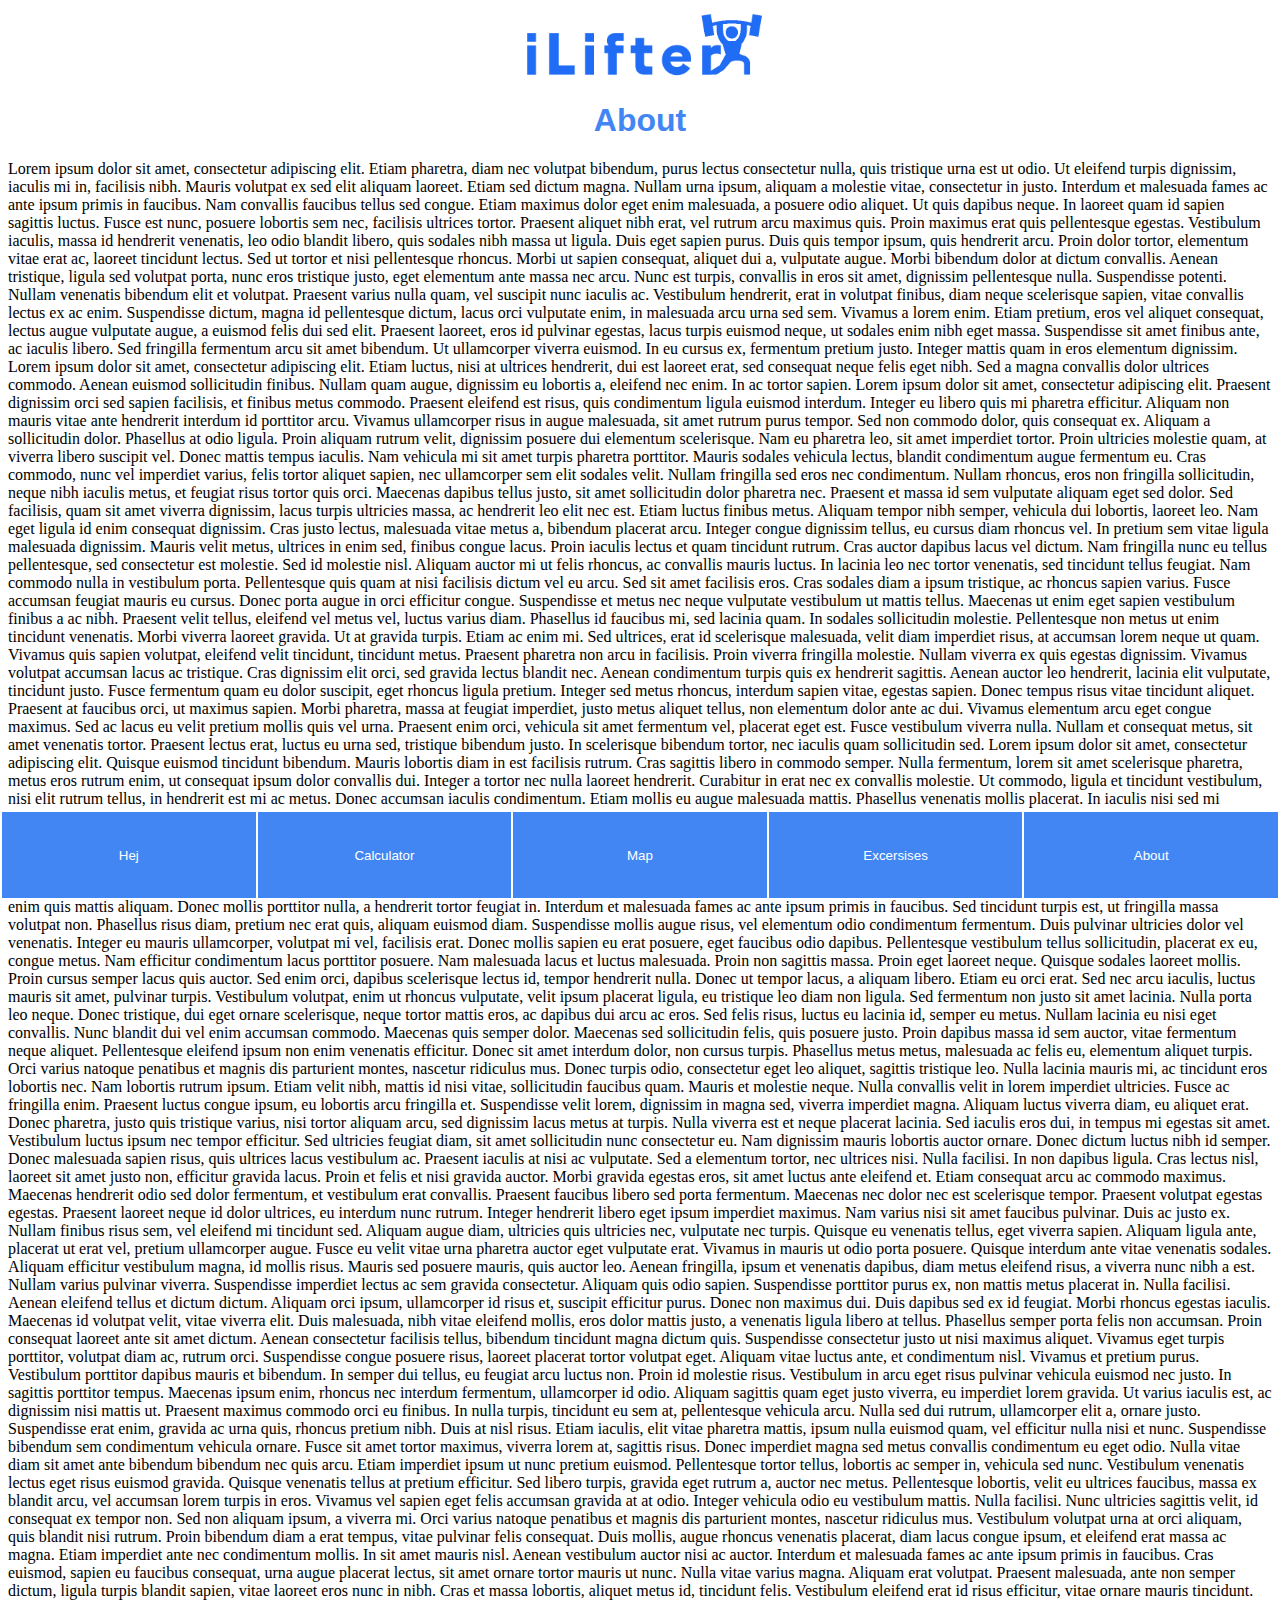
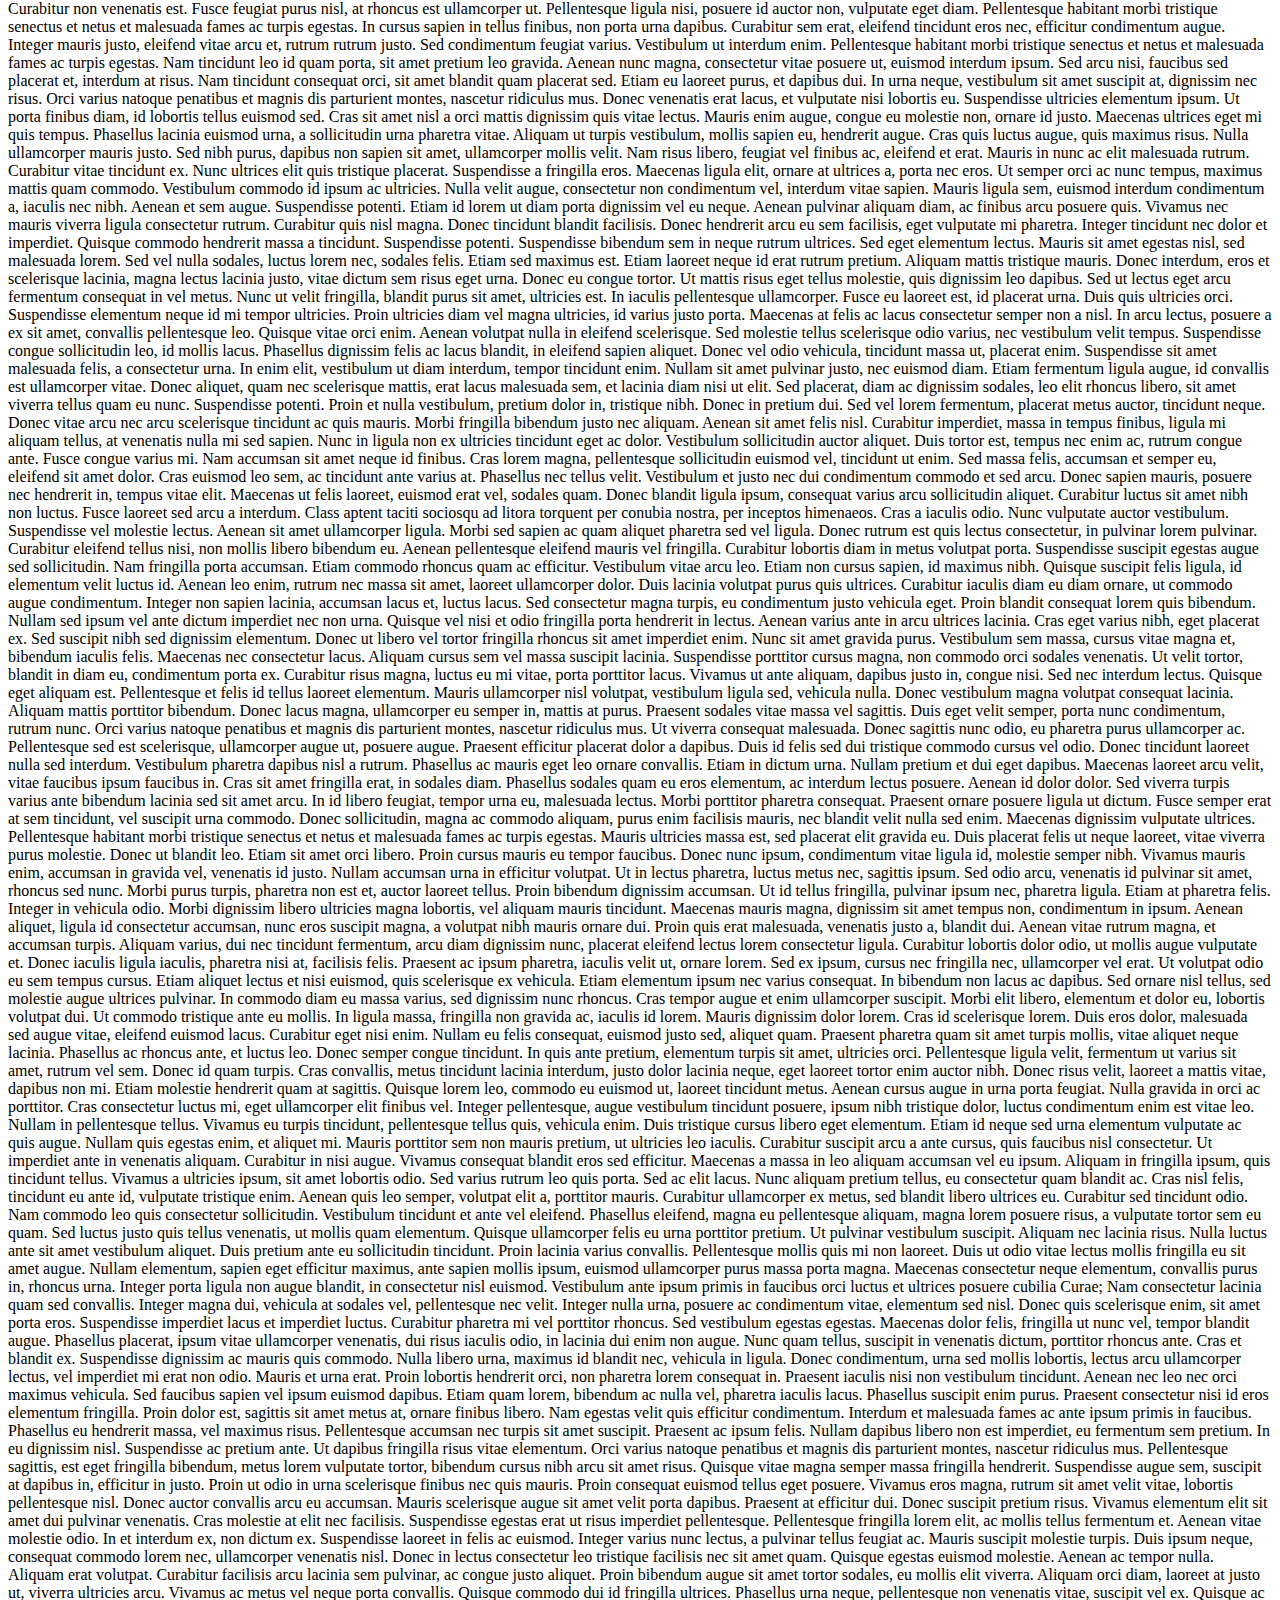
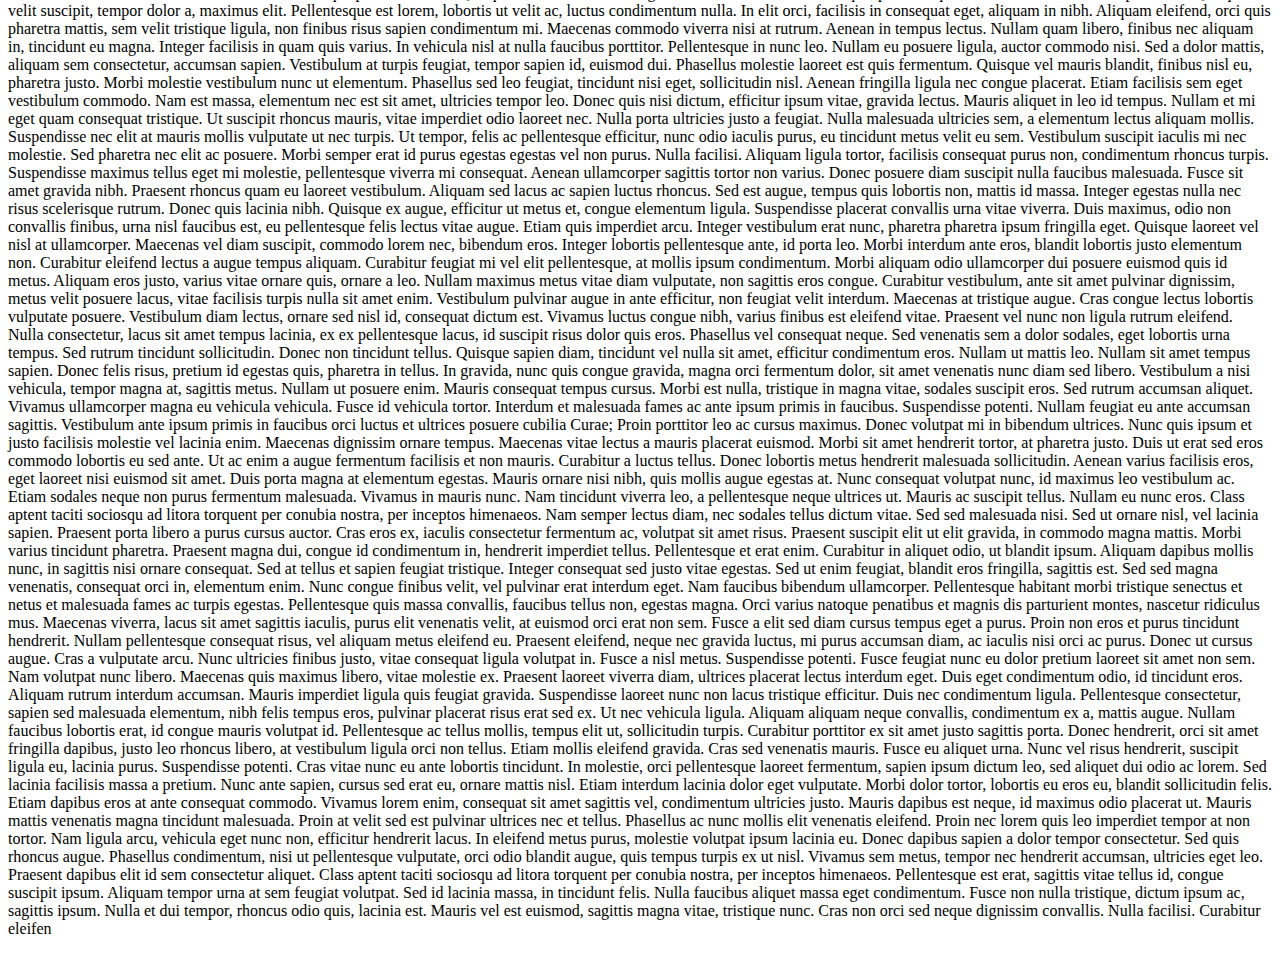
==== pagemain.html @ ec9ac84c "Fixat grunddesign för nedre baren" ====
<!DOCTYPE html>
<html>
<head>
  <meta charset="utf-8">
<meta name="viewport" content="width=device-width, initial-scale=1">
  <title>About</title>
  <meta name="description" content="The HTML5 Herald">
  <link rel="stylesheet" type="text/css" href="css/style.css">
   <script src="script/script.js"></script>

  
</head>
<body>
	<img src="bilder/Logotyp.png" alt="Bilden kunde inte laddas" class="pagemainlogotype">
	<div class="middletext">
	<h1>About</h1>
	</div>

<p>Lorem ipsum dolor sit amet, consectetur adipiscing elit. Etiam pharetra, diam nec volutpat bibendum, purus lectus consectetur nulla, quis tristique urna est ut odio. Ut eleifend turpis dignissim, iaculis mi in, facilisis nibh. Mauris volutpat ex sed elit aliquam laoreet. Etiam sed dictum magna. Nullam urna ipsum, aliquam a molestie vitae, consectetur in justo. Interdum et malesuada fames ac ante ipsum primis in faucibus. Nam convallis faucibus tellus sed congue. Etiam maximus dolor eget enim malesuada, a posuere odio aliquet. Ut quis dapibus neque. In laoreet quam id sapien sagittis luctus. Fusce est nunc, posuere lobortis sem nec, facilisis ultrices tortor. Praesent aliquet nibh erat, vel rutrum arcu maximus quis.

Proin maximus erat quis pellentesque egestas. Vestibulum iaculis, massa id hendrerit venenatis, leo odio blandit libero, quis sodales nibh massa ut ligula. Duis eget sapien purus. Duis quis tempor ipsum, quis hendrerit arcu. Proin dolor tortor, elementum vitae erat ac, laoreet tincidunt lectus. Sed ut tortor et nisi pellentesque rhoncus. Morbi ut sapien consequat, aliquet dui a, vulputate augue. Morbi bibendum dolor at dictum convallis. Aenean tristique, ligula sed volutpat porta, nunc eros tristique justo, eget elementum ante massa nec arcu.

Nunc est turpis, convallis in eros sit amet, dignissim pellentesque nulla. Suspendisse potenti. Nullam venenatis bibendum elit et volutpat. Praesent varius nulla quam, vel suscipit nunc iaculis ac. Vestibulum hendrerit, erat in volutpat finibus, diam neque scelerisque sapien, vitae convallis lectus ex ac enim. Suspendisse dictum, magna id pellentesque dictum, lacus orci vulputate enim, in malesuada arcu urna sed sem. Vivamus a lorem enim. Etiam pretium, eros vel aliquet consequat, lectus augue vulputate augue, a euismod felis dui sed elit. Praesent laoreet, eros id pulvinar egestas, lacus turpis euismod neque, ut sodales enim nibh eget massa. Suspendisse sit amet finibus ante, ac iaculis libero. Sed fringilla fermentum arcu sit amet bibendum. Ut ullamcorper viverra euismod. In eu cursus ex, fermentum pretium justo. Integer mattis quam in eros elementum dignissim.

Lorem ipsum dolor sit amet, consectetur adipiscing elit. Etiam luctus, nisi at ultrices hendrerit, dui est laoreet erat, sed consequat neque felis eget nibh. Sed a magna convallis dolor ultrices commodo. Aenean euismod sollicitudin finibus. Nullam quam augue, dignissim eu lobortis a, eleifend nec enim. In ac tortor sapien. Lorem ipsum dolor sit amet, consectetur adipiscing elit.

Praesent dignissim orci sed sapien facilisis, et finibus metus commodo. Praesent eleifend est risus, quis condimentum ligula euismod interdum. Integer eu libero quis mi pharetra efficitur. Aliquam non mauris vitae ante hendrerit interdum id porttitor arcu. Vivamus ullamcorper risus in augue malesuada, sit amet rutrum purus tempor. Sed non commodo dolor, quis consequat ex. Aliquam a sollicitudin dolor. Phasellus at odio ligula. Proin aliquam rutrum velit, dignissim posuere dui elementum scelerisque.

Nam eu pharetra leo, sit amet imperdiet tortor. Proin ultricies molestie quam, at viverra libero suscipit vel. Donec mattis tempus iaculis. Nam vehicula mi sit amet turpis pharetra porttitor. Mauris sodales vehicula lectus, blandit condimentum augue fermentum eu. Cras commodo, nunc vel imperdiet varius, felis tortor aliquet sapien, nec ullamcorper sem elit sodales velit. Nullam fringilla sed eros nec condimentum. Nullam rhoncus, eros non fringilla sollicitudin, neque nibh iaculis metus, et feugiat risus tortor quis orci. Maecenas dapibus tellus justo, sit amet sollicitudin dolor pharetra nec. Praesent et massa id sem vulputate aliquam eget sed dolor. Sed facilisis, quam sit amet viverra dignissim, lacus turpis ultricies massa, ac hendrerit leo elit nec est.

Etiam luctus finibus metus. Aliquam tempor nibh semper, vehicula dui lobortis, laoreet leo. Nam eget ligula id enim consequat dignissim. Cras justo lectus, malesuada vitae metus a, bibendum placerat arcu. Integer congue dignissim tellus, eu cursus diam rhoncus vel. In pretium sem vitae ligula malesuada dignissim. Mauris velit metus, ultrices in enim sed, finibus congue lacus. Proin iaculis lectus et quam tincidunt rutrum. Cras auctor dapibus lacus vel dictum. Nam fringilla nunc eu tellus pellentesque, sed consectetur est molestie. Sed id molestie nisl. Aliquam auctor mi ut felis rhoncus, ac convallis mauris luctus. In lacinia leo nec tortor venenatis, sed tincidunt tellus feugiat. Nam commodo nulla in vestibulum porta. Pellentesque quis quam at nisi facilisis dictum vel eu arcu. Sed sit amet facilisis eros.

Cras sodales diam a ipsum tristique, ac rhoncus sapien varius. Fusce accumsan feugiat mauris eu cursus. Donec porta augue in orci efficitur congue. Suspendisse et metus nec neque vulputate vestibulum ut mattis tellus. Maecenas ut enim eget sapien vestibulum finibus a ac nibh. Praesent velit tellus, eleifend vel metus vel, luctus varius diam. Phasellus id faucibus mi, sed lacinia quam. In sodales sollicitudin molestie. Pellentesque non metus ut enim tincidunt venenatis. Morbi viverra laoreet gravida. Ut at gravida turpis. Etiam ac enim mi. Sed ultrices, erat id scelerisque malesuada, velit diam imperdiet risus, at accumsan lorem neque ut quam. Vivamus quis sapien volutpat, eleifend velit tincidunt, tincidunt metus. Praesent pharetra non arcu in facilisis.

Proin viverra fringilla molestie. Nullam viverra ex quis egestas dignissim. Vivamus volutpat accumsan lacus ac tristique. Cras dignissim elit orci, sed gravida lectus blandit nec. Aenean condimentum turpis quis ex hendrerit sagittis. Aenean auctor leo hendrerit, lacinia elit vulputate, tincidunt justo. Fusce fermentum quam eu dolor suscipit, eget rhoncus ligula pretium. Integer sed metus rhoncus, interdum sapien vitae, egestas sapien. Donec tempus risus vitae tincidunt aliquet. Praesent at faucibus orci, ut maximus sapien. Morbi pharetra, massa at feugiat imperdiet, justo metus aliquet tellus, non elementum dolor ante ac dui. Vivamus elementum arcu eget congue maximus. Sed ac lacus eu velit pretium mollis quis vel urna. Praesent enim orci, vehicula sit amet fermentum vel, placerat eget est. Fusce vestibulum viverra nulla.

Nullam et consequat metus, sit amet venenatis tortor. Praesent lectus erat, luctus eu urna sed, tristique bibendum justo. In scelerisque bibendum tortor, nec iaculis quam sollicitudin sed. Lorem ipsum dolor sit amet, consectetur adipiscing elit. Quisque euismod tincidunt bibendum. Mauris lobortis diam in est facilisis rutrum. Cras sagittis libero in commodo semper. Nulla fermentum, lorem sit amet scelerisque pharetra, metus eros rutrum enim, ut consequat ipsum dolor convallis dui. Integer a tortor nec nulla laoreet hendrerit.

Curabitur in erat nec ex convallis molestie. Ut commodo, ligula et tincidunt vestibulum, nisi elit rutrum tellus, in hendrerit est mi ac metus. Donec accumsan iaculis condimentum. Etiam mollis eu augue malesuada mattis. Phasellus venenatis mollis placerat. In iaculis nisi sed mi dignissim, ut commodo est lacinia. Fusce fringilla elit nec augue molestie, mollis placerat libero porttitor. Mauris quis feugiat augue. In blandit dolor ut ante imperdiet, et bibendum dui fringilla. Duis non luctus ligula. Suspendisse ornare enim ut turpis pulvinar cursus. Praesent augue velit, feugiat eget ullamcorper iaculis, dapibus vel eros. Vestibulum eu magna tincidunt metus sagittis tempor ac id eros. Curabitur ut ipsum pellentesque, finibus magna eu, tempus dolor. Vivamus suscipit elit arcu, ut condimentum tellus aliquet sed.

Proin tincidunt augue dolor, eget suscipit eros faucibus sed. Aenean laoreet est arcu, sed egestas tortor luctus at. Vivamus gravida ante leo, a blandit arcu facilisis a. Integer id cursus lorem, a tempus odio. Duis ultricies vulputate enim eget dapibus. Donec scelerisque ipsum dolor, a placerat velit luctus vel. Etiam facilisis nulla at tellus mollis, non imperdiet elit pretium. Fusce accumsan eu ipsum quis vulputate. Pellentesque rhoncus enim quis mattis aliquam. Donec mollis porttitor nulla, a hendrerit tortor feugiat in.

Interdum et malesuada fames ac ante ipsum primis in faucibus. Sed tincidunt turpis est, ut fringilla massa volutpat non. Phasellus risus diam, pretium nec erat quis, aliquam euismod diam. Suspendisse mollis augue risus, vel elementum odio condimentum fermentum. Duis pulvinar ultricies dolor vel venenatis. Integer eu mauris ullamcorper, volutpat mi vel, facilisis erat. Donec mollis sapien eu erat posuere, eget faucibus odio dapibus. Pellentesque vestibulum tellus sollicitudin, placerat ex eu, congue metus. Nam efficitur condimentum lacus porttitor posuere. Nam malesuada lacus et luctus malesuada. Proin non sagittis massa. Proin eget laoreet neque. Quisque sodales laoreet mollis. Proin cursus semper lacus quis auctor. Sed enim orci, dapibus scelerisque lectus id, tempor hendrerit nulla.

Donec ut tempor lacus, a aliquam libero. Etiam eu orci erat. Sed nec arcu iaculis, luctus mauris sit amet, pulvinar turpis. Vestibulum volutpat, enim ut rhoncus vulputate, velit ipsum placerat ligula, eu tristique leo diam non ligula. Sed fermentum non justo sit amet lacinia. Nulla porta leo neque. Donec tristique, dui eget ornare scelerisque, neque tortor mattis eros, ac dapibus dui arcu ac eros. Sed felis risus, luctus eu lacinia id, semper eu metus. Nullam lacinia eu nisi eget convallis. Nunc blandit dui vel enim accumsan commodo. Maecenas quis semper dolor. Maecenas sed sollicitudin felis, quis posuere justo. Proin dapibus massa id sem auctor, vitae fermentum neque aliquet. Pellentesque eleifend ipsum non enim venenatis efficitur.

Donec sit amet interdum dolor, non cursus turpis. Phasellus metus metus, malesuada ac felis eu, elementum aliquet turpis. Orci varius natoque penatibus et magnis dis parturient montes, nascetur ridiculus mus. Donec turpis odio, consectetur eget leo aliquet, sagittis tristique leo. Nulla lacinia mauris mi, ac tincidunt eros lobortis nec. Nam lobortis rutrum ipsum. Etiam velit nibh, mattis id nisi vitae, sollicitudin faucibus quam. Mauris et molestie neque. Nulla convallis velit in lorem imperdiet ultricies. Fusce ac fringilla enim.

Praesent luctus congue ipsum, eu lobortis arcu fringilla et. Suspendisse velit lorem, dignissim in magna sed, viverra imperdiet magna. Aliquam luctus viverra diam, eu aliquet erat. Donec pharetra, justo quis tristique varius, nisi tortor aliquam arcu, sed dignissim lacus metus at turpis. Nulla viverra est et neque placerat lacinia. Sed iaculis eros dui, in tempus mi egestas sit amet. Vestibulum luctus ipsum nec tempor efficitur. Sed ultricies feugiat diam, sit amet sollicitudin nunc consectetur eu. Nam dignissim mauris lobortis auctor ornare. Donec dictum luctus nibh id semper. Donec malesuada sapien risus, quis ultrices lacus vestibulum ac. Praesent iaculis at nisi ac vulputate. Sed a elementum tortor, nec ultrices nisi.

Nulla facilisi. In non dapibus ligula. Cras lectus nisl, laoreet sit amet justo non, efficitur gravida lacus. Proin et felis et nisi gravida auctor. Morbi gravida egestas eros, sit amet luctus ante eleifend et. Etiam consequat arcu ac commodo maximus. Maecenas hendrerit odio sed dolor fermentum, et vestibulum erat convallis. Praesent faucibus libero sed porta fermentum. Maecenas nec dolor nec est scelerisque tempor. Praesent volutpat egestas egestas. Praesent laoreet neque id dolor ultrices, eu interdum nunc rutrum. Integer hendrerit libero eget ipsum imperdiet maximus. Nam varius nisi sit amet faucibus pulvinar. Duis ac justo ex. Nullam finibus risus sem, vel eleifend mi tincidunt sed. Aliquam augue diam, ultricies quis ultricies nec, vulputate nec turpis.

Quisque eu venenatis tellus, eget viverra sapien. Aliquam ligula ante, placerat ut erat vel, pretium ullamcorper augue. Fusce eu velit vitae urna pharetra auctor eget vulputate erat. Vivamus in mauris ut odio porta posuere. Quisque interdum ante vitae venenatis sodales. Aliquam efficitur vestibulum magna, id mollis risus. Mauris sed posuere mauris, quis auctor leo. Aenean fringilla, ipsum et venenatis dapibus, diam metus eleifend risus, a viverra nunc nibh a est. Nullam varius pulvinar viverra. Suspendisse imperdiet lectus ac sem gravida consectetur. Aliquam quis odio sapien. Suspendisse porttitor purus ex, non mattis metus placerat in. Nulla facilisi. Aenean eleifend tellus et dictum dictum. Aliquam orci ipsum, ullamcorper id risus et, suscipit efficitur purus. Donec non maximus dui.

Duis dapibus sed ex id feugiat. Morbi rhoncus egestas iaculis. Maecenas id volutpat velit, vitae viverra elit. Duis malesuada, nibh vitae eleifend mollis, eros dolor mattis justo, a venenatis ligula libero at tellus. Phasellus semper porta felis non accumsan. Proin consequat laoreet ante sit amet dictum. Aenean consectetur facilisis tellus, bibendum tincidunt magna dictum quis. Suspendisse consectetur justo ut nisi maximus aliquet. Vivamus eget turpis porttitor, volutpat diam ac, rutrum orci. Suspendisse congue posuere risus, laoreet placerat tortor volutpat eget. Aliquam vitae luctus ante, et condimentum nisl. Vivamus et pretium purus. Vestibulum porttitor dapibus mauris et bibendum.

In semper dui tellus, eu feugiat arcu luctus non. Proin id molestie risus. Vestibulum in arcu eget risus pulvinar vehicula euismod nec justo. In sagittis porttitor tempus. Maecenas ipsum enim, rhoncus nec interdum fermentum, ullamcorper id odio. Aliquam sagittis quam eget justo viverra, eu imperdiet lorem gravida. Ut varius iaculis est, ac dignissim nisi mattis ut. Praesent maximus commodo orci eu finibus. In nulla turpis, tincidunt eu sem at, pellentesque vehicula arcu. Nulla sed dui rutrum, ullamcorper elit a, ornare justo. Suspendisse erat enim, gravida ac urna quis, rhoncus pretium nibh. Duis at nisl risus. Etiam iaculis, elit vitae pharetra mattis, ipsum nulla euismod quam, vel efficitur nulla nisi et nunc. Suspendisse bibendum sem condimentum vehicula ornare.

Fusce sit amet tortor maximus, viverra lorem at, sagittis risus. Donec imperdiet magna sed metus convallis condimentum eu eget odio. Nulla vitae diam sit amet ante bibendum bibendum nec quis arcu. Etiam imperdiet ipsum ut nunc pretium euismod. Pellentesque tortor tellus, lobortis ac semper in, vehicula sed nunc. Vestibulum venenatis lectus eget risus euismod gravida. Quisque venenatis tellus at pretium efficitur. Sed libero turpis, gravida eget rutrum a, auctor nec metus. Pellentesque lobortis, velit eu ultrices faucibus, massa ex blandit arcu, vel accumsan lorem turpis in eros. Vivamus vel sapien eget felis accumsan gravida at at odio. Integer vehicula odio eu vestibulum mattis. Nulla facilisi.

Nunc ultricies sagittis velit, id consequat ex tempor non. Sed non aliquam ipsum, a viverra mi. Orci varius natoque penatibus et magnis dis parturient montes, nascetur ridiculus mus. Vestibulum volutpat urna at orci aliquam, quis blandit nisi rutrum. Proin bibendum diam a erat tempus, vitae pulvinar felis consequat. Duis mollis, augue rhoncus venenatis placerat, diam lacus congue ipsum, et eleifend erat massa ac magna. Etiam imperdiet ante nec condimentum mollis. In sit amet mauris nisl. Aenean vestibulum auctor nisi ac auctor.

Interdum et malesuada fames ac ante ipsum primis in faucibus. Cras euismod, sapien eu faucibus consequat, urna augue placerat lectus, sit amet ornare tortor mauris ut nunc. Nulla vitae varius magna. Aliquam erat volutpat. Praesent malesuada, ante non semper dictum, ligula turpis blandit sapien, vitae laoreet eros nunc in nibh. Cras et massa lobortis, aliquet metus id, tincidunt felis. Vestibulum eleifend erat id risus efficitur, vitae ornare mauris tincidunt.

Curabitur non venenatis est. Fusce feugiat purus nisl, at rhoncus est ullamcorper ut. Pellentesque ligula nisi, posuere id auctor non, vulputate eget diam. Pellentesque habitant morbi tristique senectus et netus et malesuada fames ac turpis egestas. In cursus sapien in tellus finibus, non porta urna dapibus. Curabitur sem erat, eleifend tincidunt eros nec, efficitur condimentum augue. Integer mauris justo, eleifend vitae arcu et, rutrum rutrum justo. Sed condimentum feugiat varius. Vestibulum ut interdum enim. Pellentesque habitant morbi tristique senectus et netus et malesuada fames ac turpis egestas. Nam tincidunt leo id quam porta, sit amet pretium leo gravida.

Aenean nunc magna, consectetur vitae posuere ut, euismod interdum ipsum. Sed arcu nisi, faucibus sed placerat et, interdum at risus. Nam tincidunt consequat orci, sit amet blandit quam placerat sed. Etiam eu laoreet purus, et dapibus dui. In urna neque, vestibulum sit amet suscipit at, dignissim nec risus. Orci varius natoque penatibus et magnis dis parturient montes, nascetur ridiculus mus. Donec venenatis erat lacus, et vulputate nisi lobortis eu. Suspendisse ultricies elementum ipsum. Ut porta finibus diam, id lobortis tellus euismod sed. Cras sit amet nisl a orci mattis dignissim quis vitae lectus. Mauris enim augue, congue eu molestie non, ornare id justo. Maecenas ultrices eget mi quis tempus. Phasellus lacinia euismod urna, a sollicitudin urna pharetra vitae. Aliquam ut turpis vestibulum, mollis sapien eu, hendrerit augue. Cras quis luctus augue, quis maximus risus. Nulla ullamcorper mauris justo.

Sed nibh purus, dapibus non sapien sit amet, ullamcorper mollis velit. Nam risus libero, feugiat vel finibus ac, eleifend et erat. Mauris in nunc ac elit malesuada rutrum. Curabitur vitae tincidunt ex. Nunc ultrices elit quis tristique placerat. Suspendisse a fringilla eros. Maecenas ligula elit, ornare at ultrices a, porta nec eros. Ut semper orci ac nunc tempus, maximus mattis quam commodo. Vestibulum commodo id ipsum ac ultricies. Nulla velit augue, consectetur non condimentum vel, interdum vitae sapien. Mauris ligula sem, euismod interdum condimentum a, iaculis nec nibh. Aenean et sem augue. Suspendisse potenti. Etiam id lorem ut diam porta dignissim vel eu neque. Aenean pulvinar aliquam diam, ac finibus arcu posuere quis. Vivamus nec mauris viverra ligula consectetur rutrum.

Curabitur quis nisl magna. Donec tincidunt blandit facilisis. Donec hendrerit arcu eu sem facilisis, eget vulputate mi pharetra. Integer tincidunt nec dolor et imperdiet. Quisque commodo hendrerit massa a tincidunt. Suspendisse potenti. Suspendisse bibendum sem in neque rutrum ultrices. Sed eget elementum lectus. Mauris sit amet egestas nisl, sed malesuada lorem. Sed vel nulla sodales, luctus lorem nec, sodales felis. Etiam sed maximus est. Etiam laoreet neque id erat rutrum pretium. Aliquam mattis tristique mauris. Donec interdum, eros et scelerisque lacinia, magna lectus lacinia justo, vitae dictum sem risus eget urna.

Donec eu congue tortor. Ut mattis risus eget tellus molestie, quis dignissim leo dapibus. Sed ut lectus eget arcu fermentum consequat in vel metus. Nunc ut velit fringilla, blandit purus sit amet, ultricies est. In iaculis pellentesque ullamcorper. Fusce eu laoreet est, id placerat urna. Duis quis ultricies orci. Suspendisse elementum neque id mi tempor ultricies. Proin ultricies diam vel magna ultricies, id varius justo porta. Maecenas at felis ac lacus consectetur semper non a nisl. In arcu lectus, posuere a ex sit amet, convallis pellentesque leo. Quisque vitae orci enim. Aenean volutpat nulla in eleifend scelerisque. Sed molestie tellus scelerisque odio varius, nec vestibulum velit tempus. Suspendisse congue sollicitudin leo, id mollis lacus. Phasellus dignissim felis ac lacus blandit, in eleifend sapien aliquet.

Donec vel odio vehicula, tincidunt massa ut, placerat enim. Suspendisse sit amet malesuada felis, a consectetur urna. In enim elit, vestibulum ut diam interdum, tempor tincidunt enim. Nullam sit amet pulvinar justo, nec euismod diam. Etiam fermentum ligula augue, id convallis est ullamcorper vitae. Donec aliquet, quam nec scelerisque mattis, erat lacus malesuada sem, et lacinia diam nisi ut elit. Sed placerat, diam ac dignissim sodales, leo elit rhoncus libero, sit amet viverra tellus quam eu nunc. Suspendisse potenti. Proin et nulla vestibulum, pretium dolor in, tristique nibh. Donec in pretium dui.

Sed vel lorem fermentum, placerat metus auctor, tincidunt neque. Donec vitae arcu nec arcu scelerisque tincidunt ac quis mauris. Morbi fringilla bibendum justo nec aliquam. Aenean sit amet felis nisl. Curabitur imperdiet, massa in tempus finibus, ligula mi aliquam tellus, at venenatis nulla mi sed sapien. Nunc in ligula non ex ultricies tincidunt eget ac dolor. Vestibulum sollicitudin auctor aliquet.

Duis tortor est, tempus nec enim ac, rutrum congue ante. Fusce congue varius mi. Nam accumsan sit amet neque id finibus. Cras lorem magna, pellentesque sollicitudin euismod vel, tincidunt ut enim. Sed massa felis, accumsan et semper eu, eleifend sit amet dolor. Cras euismod leo sem, ac tincidunt ante varius at. Phasellus nec tellus velit. Vestibulum et justo nec dui condimentum commodo et sed arcu. Donec sapien mauris, posuere nec hendrerit in, tempus vitae elit. Maecenas ut felis laoreet, euismod erat vel, sodales quam. Donec blandit ligula ipsum, consequat varius arcu sollicitudin aliquet. Curabitur luctus sit amet nibh non luctus. Fusce laoreet sed arcu a interdum. Class aptent taciti sociosqu ad litora torquent per conubia nostra, per inceptos himenaeos. Cras a iaculis odio. Nunc vulputate auctor vestibulum.

Suspendisse vel molestie lectus. Aenean sit amet ullamcorper ligula. Morbi sed sapien ac quam aliquet pharetra sed vel ligula. Donec rutrum est quis lectus consectetur, in pulvinar lorem pulvinar. Curabitur eleifend tellus nisi, non mollis libero bibendum eu. Aenean pellentesque eleifend mauris vel fringilla. Curabitur lobortis diam in metus volutpat porta. Suspendisse suscipit egestas augue sed sollicitudin. Nam fringilla porta accumsan. Etiam commodo rhoncus quam ac efficitur. Vestibulum vitae arcu leo. Etiam non cursus sapien, id maximus nibh. Quisque suscipit felis ligula, id elementum velit luctus id. Aenean leo enim, rutrum nec massa sit amet, laoreet ullamcorper dolor.

Duis lacinia volutpat purus quis ultrices. Curabitur iaculis diam eu diam ornare, ut commodo augue condimentum. Integer non sapien lacinia, accumsan lacus et, luctus lacus. Sed consectetur magna turpis, eu condimentum justo vehicula eget. Proin blandit consequat lorem quis bibendum. Nullam sed ipsum vel ante dictum imperdiet nec non urna. Quisque vel nisi et odio fringilla porta hendrerit in lectus. Aenean varius ante in arcu ultrices lacinia. Cras eget varius nibh, eget placerat ex. Sed suscipit nibh sed dignissim elementum. Donec ut libero vel tortor fringilla rhoncus sit amet imperdiet enim. Nunc sit amet gravida purus. Vestibulum sem massa, cursus vitae magna et, bibendum iaculis felis.

Maecenas nec consectetur lacus. Aliquam cursus sem vel massa suscipit lacinia. Suspendisse porttitor cursus magna, non commodo orci sodales venenatis. Ut velit tortor, blandit in diam eu, condimentum porta ex. Curabitur risus magna, luctus eu mi vitae, porta porttitor lacus. Vivamus ut ante aliquam, dapibus justo in, congue nisi. Sed nec interdum lectus. Quisque eget aliquam est. Pellentesque et felis id tellus laoreet elementum. Mauris ullamcorper nisl volutpat, vestibulum ligula sed, vehicula nulla. Donec vestibulum magna volutpat consequat lacinia. Aliquam mattis porttitor bibendum. Donec lacus magna, ullamcorper eu semper in, mattis at purus. Praesent sodales vitae massa vel sagittis. Duis eget velit semper, porta nunc condimentum, rutrum nunc. Orci varius natoque penatibus et magnis dis parturient montes, nascetur ridiculus mus.

Ut viverra consequat malesuada. Donec sagittis nunc odio, eu pharetra purus ullamcorper ac. Pellentesque sed est scelerisque, ullamcorper augue ut, posuere augue. Praesent efficitur placerat dolor a dapibus. Duis id felis sed dui tristique commodo cursus vel odio. Donec tincidunt laoreet nulla sed interdum. Vestibulum pharetra dapibus nisl a rutrum. Phasellus ac mauris eget leo ornare convallis. Etiam in dictum urna.

Nullam pretium et dui eget dapibus. Maecenas laoreet arcu velit, vitae faucibus ipsum faucibus in. Cras sit amet fringilla erat, in sodales diam. Phasellus sodales quam eu eros elementum, ac interdum lectus posuere. Aenean id dolor dolor. Sed viverra turpis varius ante bibendum lacinia sed sit amet arcu. In id libero feugiat, tempor urna eu, malesuada lectus. Morbi porttitor pharetra consequat. Praesent ornare posuere ligula ut dictum. Fusce semper erat at sem tincidunt, vel suscipit urna commodo. Donec sollicitudin, magna ac commodo aliquam, purus enim facilisis mauris, nec blandit velit nulla sed enim. Maecenas dignissim vulputate ultrices. Pellentesque habitant morbi tristique senectus et netus et malesuada fames ac turpis egestas.

Mauris ultricies massa est, sed placerat elit gravida eu. Duis placerat felis ut neque laoreet, vitae viverra purus molestie. Donec ut blandit leo. Etiam sit amet orci libero. Proin cursus mauris eu tempor faucibus. Donec nunc ipsum, condimentum vitae ligula id, molestie semper nibh. Vivamus mauris enim, accumsan in gravida vel, venenatis id justo. Nullam accumsan urna in efficitur volutpat. Ut in lectus pharetra, luctus metus nec, sagittis ipsum. Sed odio arcu, venenatis id pulvinar sit amet, rhoncus sed nunc. Morbi purus turpis, pharetra non est et, auctor laoreet tellus. Proin bibendum dignissim accumsan. Ut id tellus fringilla, pulvinar ipsum nec, pharetra ligula.

Etiam at pharetra felis. Integer in vehicula odio. Morbi dignissim libero ultricies magna lobortis, vel aliquam mauris tincidunt. Maecenas mauris magna, dignissim sit amet tempus non, condimentum in ipsum. Aenean aliquet, ligula id consectetur accumsan, nunc eros suscipit magna, a volutpat nibh mauris ornare dui. Proin quis erat malesuada, venenatis justo a, blandit dui. Aenean vitae rutrum magna, et accumsan turpis.

Aliquam varius, dui nec tincidunt fermentum, arcu diam dignissim nunc, placerat eleifend lectus lorem consectetur ligula. Curabitur lobortis dolor odio, ut mollis augue vulputate et. Donec iaculis ligula iaculis, pharetra nisi at, facilisis felis. Praesent ac ipsum pharetra, iaculis velit ut, ornare lorem. Sed ex ipsum, cursus nec fringilla nec, ullamcorper vel erat. Ut volutpat odio eu sem tempus cursus. Etiam aliquet lectus et nisi euismod, quis scelerisque ex vehicula. Etiam elementum ipsum nec varius consequat. In bibendum non lacus ac dapibus. Sed ornare nisl tellus, sed molestie augue ultrices pulvinar. In commodo diam eu massa varius, sed dignissim nunc rhoncus. Cras tempor augue et enim ullamcorper suscipit. Morbi elit libero, elementum et dolor eu, lobortis volutpat dui. Ut commodo tristique ante eu mollis. In ligula massa, fringilla non gravida ac, iaculis id lorem. Mauris dignissim dolor lorem.

Cras id scelerisque lorem. Duis eros dolor, malesuada sed augue vitae, eleifend euismod lacus. Curabitur eget nisi enim. Nullam eu felis consequat, euismod justo sed, aliquet quam. Praesent pharetra quam sit amet turpis mollis, vitae aliquet neque lacinia. Phasellus ac rhoncus ante, et luctus leo. Donec semper congue tincidunt. In quis ante pretium, elementum turpis sit amet, ultricies orci.

Pellentesque ligula velit, fermentum ut varius sit amet, rutrum vel sem. Donec id quam turpis. Cras convallis, metus tincidunt lacinia interdum, justo dolor lacinia neque, eget laoreet tortor enim auctor nibh. Donec risus velit, laoreet a mattis vitae, dapibus non mi. Etiam molestie hendrerit quam at sagittis. Quisque lorem leo, commodo eu euismod ut, laoreet tincidunt metus. Aenean cursus augue in urna porta feugiat. Nulla gravida in orci ac porttitor. Cras consectetur luctus mi, eget ullamcorper elit finibus vel. Integer pellentesque, augue vestibulum tincidunt posuere, ipsum nibh tristique dolor, luctus condimentum enim est vitae leo. Nullam in pellentesque tellus. Vivamus eu turpis tincidunt, pellentesque tellus quis, vehicula enim. Duis tristique cursus libero eget elementum. Etiam id neque sed urna elementum vulputate ac quis augue. Nullam quis egestas enim, et aliquet mi.

Mauris porttitor sem non mauris pretium, ut ultricies leo iaculis. Curabitur suscipit arcu a ante cursus, quis faucibus nisl consectetur. Ut imperdiet ante in venenatis aliquam. Curabitur in nisi augue. Vivamus consequat blandit eros sed efficitur. Maecenas a massa in leo aliquam accumsan vel eu ipsum. Aliquam in fringilla ipsum, quis tincidunt tellus. Vivamus a ultricies ipsum, sit amet lobortis odio. Sed varius rutrum leo quis porta. Sed ac elit lacus. Nunc aliquam pretium tellus, eu consectetur quam blandit ac.

Cras nisl felis, tincidunt eu ante id, vulputate tristique enim. Aenean quis leo semper, volutpat elit a, porttitor mauris. Curabitur ullamcorper ex metus, sed blandit libero ultrices eu. Curabitur sed tincidunt odio. Nam commodo leo quis consectetur sollicitudin. Vestibulum tincidunt et ante vel eleifend. Phasellus eleifend, magna eu pellentesque aliquam, magna lorem posuere risus, a vulputate tortor sem eu quam. Sed luctus justo quis tellus venenatis, ut mollis quam elementum. Quisque ullamcorper felis eu urna porttitor pretium. Ut pulvinar vestibulum suscipit. Aliquam nec lacinia risus. Nulla luctus ante sit amet vestibulum aliquet. Duis pretium ante eu sollicitudin tincidunt. Proin lacinia varius convallis.

Pellentesque mollis quis mi non laoreet. Duis ut odio vitae lectus mollis fringilla eu sit amet augue. Nullam elementum, sapien eget efficitur maximus, ante sapien mollis ipsum, euismod ullamcorper purus massa porta magna. Maecenas consectetur neque elementum, convallis purus in, rhoncus urna. Integer porta ligula non augue blandit, in consectetur nisl euismod. Vestibulum ante ipsum primis in faucibus orci luctus et ultrices posuere cubilia Curae; Nam consectetur lacinia quam sed convallis. Integer magna dui, vehicula at sodales vel, pellentesque nec velit. Integer nulla urna, posuere ac condimentum vitae, elementum sed nisl. Donec quis scelerisque enim, sit amet porta eros. Suspendisse imperdiet lacus et imperdiet luctus. Curabitur pharetra mi vel porttitor rhoncus. Sed vestibulum egestas egestas.

Maecenas dolor felis, fringilla ut nunc vel, tempor blandit augue. Phasellus placerat, ipsum vitae ullamcorper venenatis, dui risus iaculis odio, in lacinia dui enim non augue. Nunc quam tellus, suscipit in venenatis dictum, porttitor rhoncus ante. Cras et blandit ex. Suspendisse dignissim ac mauris quis commodo. Nulla libero urna, maximus id blandit nec, vehicula in ligula. Donec condimentum, urna sed mollis lobortis, lectus arcu ullamcorper lectus, vel imperdiet mi erat non odio. Mauris et urna erat. Proin lobortis hendrerit orci, non pharetra lorem consequat in. Praesent iaculis nisi non vestibulum tincidunt. Aenean nec leo nec orci maximus vehicula. Sed faucibus sapien vel ipsum euismod dapibus. Etiam quam lorem, bibendum ac nulla vel, pharetra iaculis lacus.

Phasellus suscipit enim purus. Praesent consectetur nisi id eros elementum fringilla. Proin dolor est, sagittis sit amet metus at, ornare finibus libero. Nam egestas velit quis efficitur condimentum. Interdum et malesuada fames ac ante ipsum primis in faucibus. Phasellus eu hendrerit massa, vel maximus risus. Pellentesque accumsan nec turpis sit amet suscipit. Praesent ac ipsum felis. Nullam dapibus libero non est imperdiet, eu fermentum sem pretium. In eu dignissim nisl. Suspendisse ac pretium ante.

Ut dapibus fringilla risus vitae elementum. Orci varius natoque penatibus et magnis dis parturient montes, nascetur ridiculus mus. Pellentesque sagittis, est eget fringilla bibendum, metus lorem vulputate tortor, bibendum cursus nibh arcu sit amet risus. Quisque vitae magna semper massa fringilla hendrerit. Suspendisse augue sem, suscipit at dapibus in, efficitur in justo. Proin ut odio in urna scelerisque finibus nec quis mauris. Proin consequat euismod tellus eget posuere. Vivamus eros magna, rutrum sit amet velit vitae, lobortis pellentesque nisl. Donec auctor convallis arcu eu accumsan. Mauris scelerisque augue sit amet velit porta dapibus. Praesent at efficitur dui. Donec suscipit pretium risus. Vivamus elementum elit sit amet dui pulvinar venenatis. Cras molestie at elit nec facilisis.

Suspendisse egestas erat ut risus imperdiet pellentesque. Pellentesque fringilla lorem elit, ac mollis tellus fermentum et. Aenean vitae molestie odio. In et interdum ex, non dictum ex. Suspendisse laoreet in felis ac euismod. Integer varius nunc lectus, a pulvinar tellus feugiat ac. Mauris suscipit molestie turpis. Duis ipsum neque, consequat commodo lorem nec, ullamcorper venenatis nisl. Donec in lectus consectetur leo tristique facilisis nec sit amet quam. Quisque egestas euismod molestie. Aenean ac tempor nulla. Aliquam erat volutpat. Curabitur facilisis arcu lacinia sem pulvinar, ac congue justo aliquet. Proin bibendum augue sit amet tortor sodales, eu mollis elit viverra. Aliquam orci diam, laoreet at justo ut, viverra ultricies arcu. Vivamus ac metus vel neque porta convallis.

Quisque commodo dui id fringilla ultrices. Phasellus urna neque, pellentesque non venenatis vitae, suscipit vel ex. Quisque ac velit suscipit, tempor dolor a, maximus elit. Pellentesque est lorem, lobortis ut velit ac, luctus condimentum nulla. In elit orci, facilisis in consequat eget, aliquam in nibh. Aliquam eleifend, orci quis pharetra mattis, sem velit tristique ligula, non finibus risus sapien condimentum mi. Maecenas commodo viverra nisi at rutrum. Aenean in tempus lectus. Nullam quam libero, finibus nec aliquam in, tincidunt eu magna. Integer facilisis in quam quis varius.

In vehicula nisl at nulla faucibus porttitor. Pellentesque in nunc leo. Nullam eu posuere ligula, auctor commodo nisi. Sed a dolor mattis, aliquam sem consectetur, accumsan sapien. Vestibulum at turpis feugiat, tempor sapien id, euismod dui. Phasellus molestie laoreet est quis fermentum. Quisque vel mauris blandit, finibus nisl eu, pharetra justo. Morbi molestie vestibulum nunc ut elementum. Phasellus sed leo feugiat, tincidunt nisi eget, sollicitudin nisl. Aenean fringilla ligula nec congue placerat. Etiam facilisis sem eget vestibulum commodo. Nam est massa, elementum nec est sit amet, ultricies tempor leo. Donec quis nisi dictum, efficitur ipsum vitae, gravida lectus.

Mauris aliquet in leo id tempus. Nullam et mi eget quam consequat tristique. Ut suscipit rhoncus mauris, vitae imperdiet odio laoreet nec. Nulla porta ultricies justo a feugiat. Nulla malesuada ultricies sem, a elementum lectus aliquam mollis. Suspendisse nec elit at mauris mollis vulputate ut nec turpis. Ut tempor, felis ac pellentesque efficitur, nunc odio iaculis purus, eu tincidunt metus velit eu sem. Vestibulum suscipit iaculis mi nec molestie. Sed pharetra nec elit ac posuere. Morbi semper erat id purus egestas egestas vel non purus. Nulla facilisi.

Aliquam ligula tortor, facilisis consequat purus non, condimentum rhoncus turpis. Suspendisse maximus tellus eget mi molestie, pellentesque viverra mi consequat. Aenean ullamcorper sagittis tortor non varius. Donec posuere diam suscipit nulla faucibus malesuada. Fusce sit amet gravida nibh. Praesent rhoncus quam eu laoreet vestibulum. Aliquam sed lacus ac sapien luctus rhoncus. Sed est augue, tempus quis lobortis non, mattis id massa. Integer egestas nulla nec risus scelerisque rutrum. Donec quis lacinia nibh.

Quisque ex augue, efficitur ut metus et, congue elementum ligula. Suspendisse placerat convallis urna vitae viverra. Duis maximus, odio non convallis finibus, urna nisl faucibus est, eu pellentesque felis lectus vitae augue. Etiam quis imperdiet arcu. Integer vestibulum erat nunc, pharetra pharetra ipsum fringilla eget. Quisque laoreet vel nisl at ullamcorper. Maecenas vel diam suscipit, commodo lorem nec, bibendum eros. Integer lobortis pellentesque ante, id porta leo. Morbi interdum ante eros, blandit lobortis justo elementum non. Curabitur eleifend lectus a augue tempus aliquam. Curabitur feugiat mi vel elit pellentesque, at mollis ipsum condimentum. Morbi aliquam odio ullamcorper dui posuere euismod quis id metus. Aliquam eros justo, varius vitae ornare quis, ornare a leo. Nullam maximus metus vitae diam vulputate, non sagittis eros congue. Curabitur vestibulum, ante sit amet pulvinar dignissim, metus velit posuere lacus, vitae facilisis turpis nulla sit amet enim.

Vestibulum pulvinar augue in ante efficitur, non feugiat velit interdum. Maecenas at tristique augue. Cras congue lectus lobortis vulputate posuere. Vestibulum diam lectus, ornare sed nisl id, consequat dictum est. Vivamus luctus congue nibh, varius finibus est eleifend vitae. Praesent vel nunc non ligula rutrum eleifend. Nulla consectetur, lacus sit amet tempus lacinia, ex ex pellentesque lacus, id suscipit risus dolor quis eros. Phasellus vel consequat neque. Sed venenatis sem a dolor sodales, eget lobortis urna tempus.

Sed rutrum tincidunt sollicitudin. Donec non tincidunt tellus. Quisque sapien diam, tincidunt vel nulla sit amet, efficitur condimentum eros. Nullam ut mattis leo. Nullam sit amet tempus sapien. Donec felis risus, pretium id egestas quis, pharetra in tellus. In gravida, nunc quis congue gravida, magna orci fermentum dolor, sit amet venenatis nunc diam sed libero. Vestibulum a nisi vehicula, tempor magna at, sagittis metus.

Nullam ut posuere enim. Mauris consequat tempus cursus. Morbi est nulla, tristique in magna vitae, sodales suscipit eros. Sed rutrum accumsan aliquet. Vivamus ullamcorper magna eu vehicula vehicula. Fusce id vehicula tortor. Interdum et malesuada fames ac ante ipsum primis in faucibus. Suspendisse potenti. Nullam feugiat eu ante accumsan sagittis. Vestibulum ante ipsum primis in faucibus orci luctus et ultrices posuere cubilia Curae; Proin porttitor leo ac cursus maximus. Donec volutpat mi in bibendum ultrices.

Nunc quis ipsum et justo facilisis molestie vel lacinia enim. Maecenas dignissim ornare tempus. Maecenas vitae lectus a mauris placerat euismod. Morbi sit amet hendrerit tortor, at pharetra justo. Duis ut erat sed eros commodo lobortis eu sed ante. Ut ac enim a augue fermentum facilisis et non mauris. Curabitur a luctus tellus. Donec lobortis metus hendrerit malesuada sollicitudin. Aenean varius facilisis eros, eget laoreet nisi euismod sit amet. Duis porta magna at elementum egestas. Mauris ornare nisi nibh, quis mollis augue egestas at. Nunc consequat volutpat nunc, id maximus leo vestibulum ac.

Etiam sodales neque non purus fermentum malesuada. Vivamus in mauris nunc. Nam tincidunt viverra leo, a pellentesque neque ultrices ut. Mauris ac suscipit tellus. Nullam eu nunc eros. Class aptent taciti sociosqu ad litora torquent per conubia nostra, per inceptos himenaeos. Nam semper lectus diam, nec sodales tellus dictum vitae. Sed sed malesuada nisi. Sed ut ornare nisl, vel lacinia sapien. Praesent porta libero a purus cursus auctor. Cras eros ex, iaculis consectetur fermentum ac, volutpat sit amet risus.

Praesent suscipit elit ut elit gravida, in commodo magna mattis. Morbi varius tincidunt pharetra. Praesent magna dui, congue id condimentum in, hendrerit imperdiet tellus. Pellentesque et erat enim. Curabitur in aliquet odio, ut blandit ipsum. Aliquam dapibus mollis nunc, in sagittis nisi ornare consequat. Sed at tellus et sapien feugiat tristique.

Integer consequat sed justo vitae egestas. Sed ut enim feugiat, blandit eros fringilla, sagittis est. Sed sed magna venenatis, consequat orci in, elementum enim. Nunc congue finibus velit, vel pulvinar erat interdum eget. Nam faucibus bibendum ullamcorper. Pellentesque habitant morbi tristique senectus et netus et malesuada fames ac turpis egestas. Pellentesque quis massa convallis, faucibus tellus non, egestas magna. Orci varius natoque penatibus et magnis dis parturient montes, nascetur ridiculus mus. Maecenas viverra, lacus sit amet sagittis iaculis, purus elit venenatis velit, at euismod orci erat non sem. Fusce a elit sed diam cursus tempus eget a purus. Proin non eros et purus tincidunt hendrerit. Nullam pellentesque consequat risus, vel aliquam metus eleifend eu. Praesent eleifend, neque nec gravida luctus, mi purus accumsan diam, ac iaculis nisi orci ac purus. Donec ut cursus augue. Cras a vulputate arcu.

Nunc ultricies finibus justo, vitae consequat ligula volutpat in. Fusce a nisl metus. Suspendisse potenti. Fusce feugiat nunc eu dolor pretium laoreet sit amet non sem. Nam volutpat nunc libero. Maecenas quis maximus libero, vitae molestie ex. Praesent laoreet viverra diam, ultrices placerat lectus interdum eget. Duis eget condimentum odio, id tincidunt eros. Aliquam rutrum interdum accumsan. Mauris imperdiet ligula quis feugiat gravida.

Suspendisse laoreet nunc non lacus tristique efficitur. Duis nec condimentum ligula. Pellentesque consectetur, sapien sed malesuada elementum, nibh felis tempus eros, pulvinar placerat risus erat sed ex. Ut nec vehicula ligula. Aliquam aliquam neque convallis, condimentum ex a, mattis augue. Nullam faucibus lobortis erat, id congue mauris volutpat id. Pellentesque ac tellus mollis, tempus elit ut, sollicitudin turpis. Curabitur porttitor ex sit amet justo sagittis porta. Donec hendrerit, orci sit amet fringilla dapibus, justo leo rhoncus libero, at vestibulum ligula orci non tellus. Etiam mollis eleifend gravida.

Cras sed venenatis mauris. Fusce eu aliquet urna. Nunc vel risus hendrerit, suscipit ligula eu, lacinia purus. Suspendisse potenti. Cras vitae nunc eu ante lobortis tincidunt. In molestie, orci pellentesque laoreet fermentum, sapien ipsum dictum leo, sed aliquet dui odio ac lorem. Sed lacinia facilisis massa a pretium. Nunc ante sapien, cursus sed erat eu, ornare mattis nisl. Etiam interdum lacinia dolor eget vulputate. Morbi dolor tortor, lobortis eu eros eu, blandit sollicitudin felis. Etiam dapibus eros at ante consequat commodo. Vivamus lorem enim, consequat sit amet sagittis vel, condimentum ultricies justo. Mauris dapibus est neque, id maximus odio placerat ut. Mauris mattis venenatis magna tincidunt malesuada. Proin at velit sed est pulvinar ultrices nec et tellus.

Phasellus ac nunc mollis elit venenatis eleifend. Proin nec lorem quis leo imperdiet tempor at non tortor. Nam ligula arcu, vehicula eget nunc non, efficitur hendrerit lacus. In eleifend metus purus, molestie volutpat ipsum lacinia eu. Donec dapibus sapien a dolor tempor consectetur. Sed quis rhoncus augue. Phasellus condimentum, nisi ut pellentesque vulputate, orci odio blandit augue, quis tempus turpis ex ut nisl. Vivamus sem metus, tempor nec hendrerit accumsan, ultricies eget leo.

Praesent dapibus elit id sem consectetur aliquet. Class aptent taciti sociosqu ad litora torquent per conubia nostra, per inceptos himenaeos. Pellentesque est erat, sagittis vitae tellus id, congue suscipit ipsum. Aliquam tempor urna at sem feugiat volutpat. Sed id lacinia massa, in tincidunt felis. Nulla faucibus aliquet massa eget condimentum. Fusce non nulla tristique, dictum ipsum ac, sagittis ipsum. Nulla et dui tempor, rhoncus odio quis, lacinia est. Mauris vel est euismod, sagittis magna vitae, tristique nunc.

Cras non orci sed neque dignissim convallis. Nulla facilisi. Curabitur eleifen<p>

		<table class="tablemain">
    <tr>
      <th><button class="tablemainbutton"
       onclick="return traininglog_onclick()">Hej</button></th>
      <th><button class="tablemainbutton"
        onclick="return calculator_onclick()">Calculator</button></th>
      <th><button class="tablemainbutton"
       onclick="return map_onclick()">Map</button></th>
      <th><button class="tablemainbutton"
       onclick="return excercises_onclick()">Excersises</button></th>
      <th><button class="tablemainbutton"
       onclick="return about_onclick()">About</button></th>
    </tr>  
    </table>


</body>
</html>
---- css/style.css ----
.logotype{
	width:40%;
	height:40%;
	display:block;
	margin-left:auto;
	margin-right:auto;
}

.middletext{
	width:80%;
	margin:auto;
	text-align:center;
    color:#4286f4;
    font-family: arial;
    font-size: 1em;
}

input[type=text], select {
    width: 80%;
    padding: 12px 20px;
    margin: 8px 0;
    display: inline-block;
    border: 1px solid #ccc;
    box-sizing: border-box;
}

input[type=submit] {
    width: 100%;
    background-color: #4286f4;
    color: white;
    padding: 14px 20px;
    border: solid 1px black;
    cursor: pointer;
}

input[type=submit]:hover {
    background-color: #9fbff4;
    color:black;
}

#registerbutton, #loginbutton{
    width: 80%;
    background-color: #4286f4;
    color: white;
	border: 1px;
    padding: 14px 20px;
    margin-left:auto;
    margin-right: auto;
    cursor: pointer;
    display:block;


}

input[type=password], select {
    width: 80%;
    padding: 12px 20px;
    margin-left:auto;
    margin-right: auto;
    display: block;
    border: 1px solid #ccc;
    border-radius: 4px;
    box-sizing: border-box;
}

#password, #username{
    width: 80%;
    margin-left: auto;
    margin-right: auto;
    display: block;
}


#firstname, #lastname, #username1, #finalregisterbutton{
    display: block;
    margin-left: auto;
    margin-right: auto;
    width: 80%;
}


.pagemainlogotype{
    width:20%;
    height:20%;
    display:block;
    margin-left:auto;
    margin-right:auto;
}

.tablemain{
    width:100%;
    position: fixed;
    bottom: 0%;
    overflow: auto;
    height: 10%;
    background: white;
    margin-left: -8px;


    
    
}

th{
    width: 20%;
    padding: 0;
}

.tablemainbutton{
    width: 100%;
    background-color: #4286f4;
    color: white;
    border: 1px;
    cursor: pointer;
    display:block;
    height: 100%;
    padding: 0;
    
}
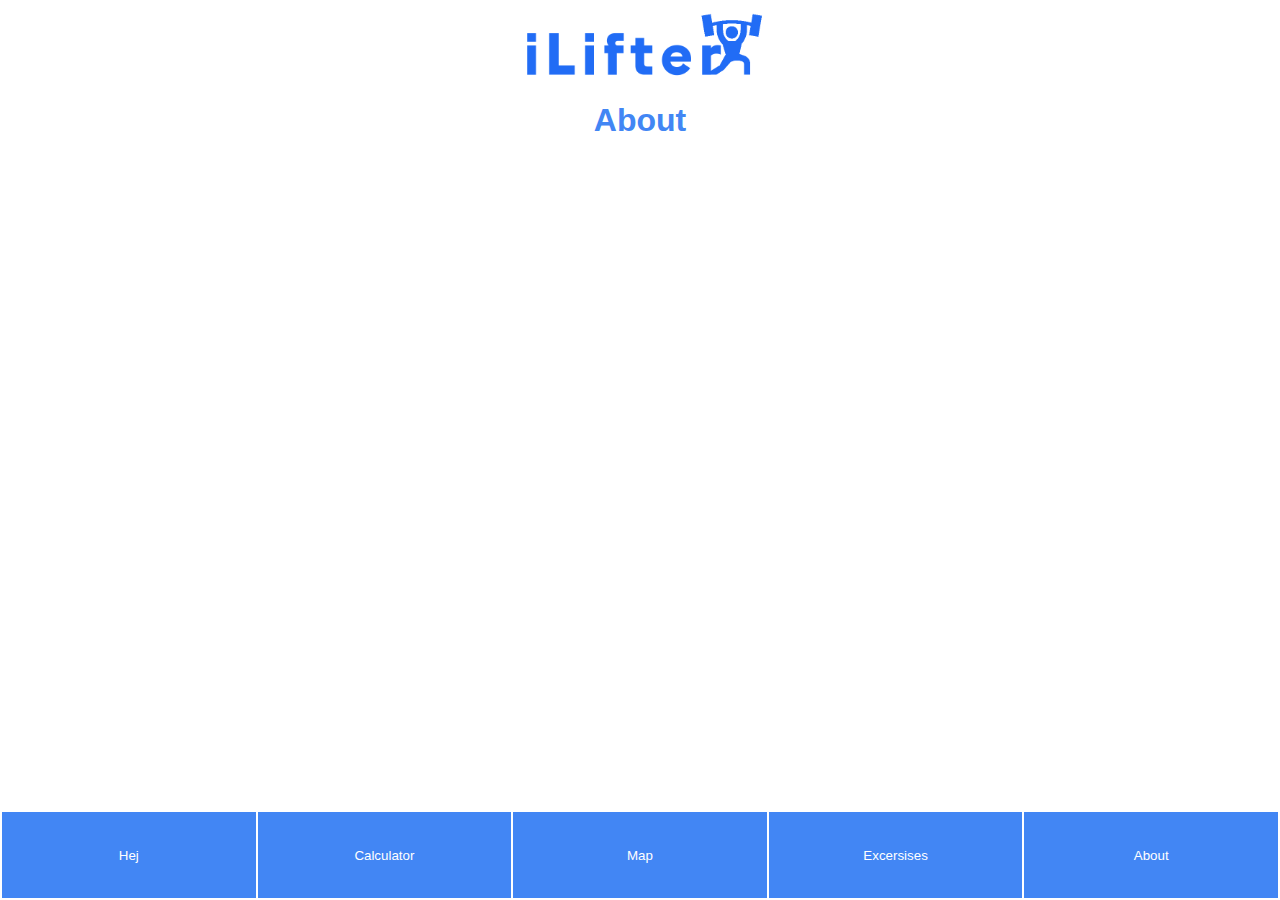
==== commit f8353f34: "Förbättringar" ====
--- a/pagemain.html
+++ b/pagemain.html
@@ -16,137 +16,6 @@
 	<h1>About</h1>
 	</div>
 
-<p>Lorem ipsum dolor sit amet, consectetur adipiscing elit. Etiam pharetra, diam nec volutpat bibendum, purus lectus consectetur nulla, quis tristique urna est ut odio. Ut eleifend turpis dignissim, iaculis mi in, facilisis nibh. Mauris volutpat ex sed elit aliquam laoreet. Etiam sed dictum magna. Nullam urna ipsum, aliquam a molestie vitae, consectetur in justo. Interdum et malesuada fames ac ante ipsum primis in faucibus. Nam convallis faucibus tellus sed congue. Etiam maximus dolor eget enim malesuada, a posuere odio aliquet. Ut quis dapibus neque. In laoreet quam id sapien sagittis luctus. Fusce est nunc, posuere lobortis sem nec, facilisis ultrices tortor. Praesent aliquet nibh erat, vel rutrum arcu maximus quis.
-
-Proin maximus erat quis pellentesque egestas. Vestibulum iaculis, massa id hendrerit venenatis, leo odio blandit libero, quis sodales nibh massa ut ligula. Duis eget sapien purus. Duis quis tempor ipsum, quis hendrerit arcu. Proin dolor tortor, elementum vitae erat ac, laoreet tincidunt lectus. Sed ut tortor et nisi pellentesque rhoncus. Morbi ut sapien consequat, aliquet dui a, vulputate augue. Morbi bibendum dolor at dictum convallis. Aenean tristique, ligula sed volutpat porta, nunc eros tristique justo, eget elementum ante massa nec arcu.
-
-Nunc est turpis, convallis in eros sit amet, dignissim pellentesque nulla. Suspendisse potenti. Nullam venenatis bibendum elit et volutpat. Praesent varius nulla quam, vel suscipit nunc iaculis ac. Vestibulum hendrerit, erat in volutpat finibus, diam neque scelerisque sapien, vitae convallis lectus ex ac enim. Suspendisse dictum, magna id pellentesque dictum, lacus orci vulputate enim, in malesuada arcu urna sed sem. Vivamus a lorem enim. Etiam pretium, eros vel aliquet consequat, lectus augue vulputate augue, a euismod felis dui sed elit. Praesent laoreet, eros id pulvinar egestas, lacus turpis euismod neque, ut sodales enim nibh eget massa. Suspendisse sit amet finibus ante, ac iaculis libero. Sed fringilla fermentum arcu sit amet bibendum. Ut ullamcorper viverra euismod. In eu cursus ex, fermentum pretium justo. Integer mattis quam in eros elementum dignissim.
-
-Lorem ipsum dolor sit amet, consectetur adipiscing elit. Etiam luctus, nisi at ultrices hendrerit, dui est laoreet erat, sed consequat neque felis eget nibh. Sed a magna convallis dolor ultrices commodo. Aenean euismod sollicitudin finibus. Nullam quam augue, dignissim eu lobortis a, eleifend nec enim. In ac tortor sapien. Lorem ipsum dolor sit amet, consectetur adipiscing elit.
-
-Praesent dignissim orci sed sapien facilisis, et finibus metus commodo. Praesent eleifend est risus, quis condimentum ligula euismod interdum. Integer eu libero quis mi pharetra efficitur. Aliquam non mauris vitae ante hendrerit interdum id porttitor arcu. Vivamus ullamcorper risus in augue malesuada, sit amet rutrum purus tempor. Sed non commodo dolor, quis consequat ex. Aliquam a sollicitudin dolor. Phasellus at odio ligula. Proin aliquam rutrum velit, dignissim posuere dui elementum scelerisque.
-
-Nam eu pharetra leo, sit amet imperdiet tortor. Proin ultricies molestie quam, at viverra libero suscipit vel. Donec mattis tempus iaculis. Nam vehicula mi sit amet turpis pharetra porttitor. Mauris sodales vehicula lectus, blandit condimentum augue fermentum eu. Cras commodo, nunc vel imperdiet varius, felis tortor aliquet sapien, nec ullamcorper sem elit sodales velit. Nullam fringilla sed eros nec condimentum. Nullam rhoncus, eros non fringilla sollicitudin, neque nibh iaculis metus, et feugiat risus tortor quis orci. Maecenas dapibus tellus justo, sit amet sollicitudin dolor pharetra nec. Praesent et massa id sem vulputate aliquam eget sed dolor. Sed facilisis, quam sit amet viverra dignissim, lacus turpis ultricies massa, ac hendrerit leo elit nec est.
-
-Etiam luctus finibus metus. Aliquam tempor nibh semper, vehicula dui lobortis, laoreet leo. Nam eget ligula id enim consequat dignissim. Cras justo lectus, malesuada vitae metus a, bibendum placerat arcu. Integer congue dignissim tellus, eu cursus diam rhoncus vel. In pretium sem vitae ligula malesuada dignissim. Mauris velit metus, ultrices in enim sed, finibus congue lacus. Proin iaculis lectus et quam tincidunt rutrum. Cras auctor dapibus lacus vel dictum. Nam fringilla nunc eu tellus pellentesque, sed consectetur est molestie. Sed id molestie nisl. Aliquam auctor mi ut felis rhoncus, ac convallis mauris luctus. In lacinia leo nec tortor venenatis, sed tincidunt tellus feugiat. Nam commodo nulla in vestibulum porta. Pellentesque quis quam at nisi facilisis dictum vel eu arcu. Sed sit amet facilisis eros.
-
-Cras sodales diam a ipsum tristique, ac rhoncus sapien varius. Fusce accumsan feugiat mauris eu cursus. Donec porta augue in orci efficitur congue. Suspendisse et metus nec neque vulputate vestibulum ut mattis tellus. Maecenas ut enim eget sapien vestibulum finibus a ac nibh. Praesent velit tellus, eleifend vel metus vel, luctus varius diam. Phasellus id faucibus mi, sed lacinia quam. In sodales sollicitudin molestie. Pellentesque non metus ut enim tincidunt venenatis. Morbi viverra laoreet gravida. Ut at gravida turpis. Etiam ac enim mi. Sed ultrices, erat id scelerisque malesuada, velit diam imperdiet risus, at accumsan lorem neque ut quam. Vivamus quis sapien volutpat, eleifend velit tincidunt, tincidunt metus. Praesent pharetra non arcu in facilisis.
-
-Proin viverra fringilla molestie. Nullam viverra ex quis egestas dignissim. Vivamus volutpat accumsan lacus ac tristique. Cras dignissim elit orci, sed gravida lectus blandit nec. Aenean condimentum turpis quis ex hendrerit sagittis. Aenean auctor leo hendrerit, lacinia elit vulputate, tincidunt justo. Fusce fermentum quam eu dolor suscipit, eget rhoncus ligula pretium. Integer sed metus rhoncus, interdum sapien vitae, egestas sapien. Donec tempus risus vitae tincidunt aliquet. Praesent at faucibus orci, ut maximus sapien. Morbi pharetra, massa at feugiat imperdiet, justo metus aliquet tellus, non elementum dolor ante ac dui. Vivamus elementum arcu eget congue maximus. Sed ac lacus eu velit pretium mollis quis vel urna. Praesent enim orci, vehicula sit amet fermentum vel, placerat eget est. Fusce vestibulum viverra nulla.
-
-Nullam et consequat metus, sit amet venenatis tortor. Praesent lectus erat, luctus eu urna sed, tristique bibendum justo. In scelerisque bibendum tortor, nec iaculis quam sollicitudin sed. Lorem ipsum dolor sit amet, consectetur adipiscing elit. Quisque euismod tincidunt bibendum. Mauris lobortis diam in est facilisis rutrum. Cras sagittis libero in commodo semper. Nulla fermentum, lorem sit amet scelerisque pharetra, metus eros rutrum enim, ut consequat ipsum dolor convallis dui. Integer a tortor nec nulla laoreet hendrerit.
-
-Curabitur in erat nec ex convallis molestie. Ut commodo, ligula et tincidunt vestibulum, nisi elit rutrum tellus, in hendrerit est mi ac metus. Donec accumsan iaculis condimentum. Etiam mollis eu augue malesuada mattis. Phasellus venenatis mollis placerat. In iaculis nisi sed mi dignissim, ut commodo est lacinia. Fusce fringilla elit nec augue molestie, mollis placerat libero porttitor. Mauris quis feugiat augue. In blandit dolor ut ante imperdiet, et bibendum dui fringilla. Duis non luctus ligula. Suspendisse ornare enim ut turpis pulvinar cursus. Praesent augue velit, feugiat eget ullamcorper iaculis, dapibus vel eros. Vestibulum eu magna tincidunt metus sagittis tempor ac id eros. Curabitur ut ipsum pellentesque, finibus magna eu, tempus dolor. Vivamus suscipit elit arcu, ut condimentum tellus aliquet sed.
-
-Proin tincidunt augue dolor, eget suscipit eros faucibus sed. Aenean laoreet est arcu, sed egestas tortor luctus at. Vivamus gravida ante leo, a blandit arcu facilisis a. Integer id cursus lorem, a tempus odio. Duis ultricies vulputate enim eget dapibus. Donec scelerisque ipsum dolor, a placerat velit luctus vel. Etiam facilisis nulla at tellus mollis, non imperdiet elit pretium. Fusce accumsan eu ipsum quis vulputate. Pellentesque rhoncus enim quis mattis aliquam. Donec mollis porttitor nulla, a hendrerit tortor feugiat in.
-
-Interdum et malesuada fames ac ante ipsum primis in faucibus. Sed tincidunt turpis est, ut fringilla massa volutpat non. Phasellus risus diam, pretium nec erat quis, aliquam euismod diam. Suspendisse mollis augue risus, vel elementum odio condimentum fermentum. Duis pulvinar ultricies dolor vel venenatis. Integer eu mauris ullamcorper, volutpat mi vel, facilisis erat. Donec mollis sapien eu erat posuere, eget faucibus odio dapibus. Pellentesque vestibulum tellus sollicitudin, placerat ex eu, congue metus. Nam efficitur condimentum lacus porttitor posuere. Nam malesuada lacus et luctus malesuada. Proin non sagittis massa. Proin eget laoreet neque. Quisque sodales laoreet mollis. Proin cursus semper lacus quis auctor. Sed enim orci, dapibus scelerisque lectus id, tempor hendrerit nulla.
-
-Donec ut tempor lacus, a aliquam libero. Etiam eu orci erat. Sed nec arcu iaculis, luctus mauris sit amet, pulvinar turpis. Vestibulum volutpat, enim ut rhoncus vulputate, velit ipsum placerat ligula, eu tristique leo diam non ligula. Sed fermentum non justo sit amet lacinia. Nulla porta leo neque. Donec tristique, dui eget ornare scelerisque, neque tortor mattis eros, ac dapibus dui arcu ac eros. Sed felis risus, luctus eu lacinia id, semper eu metus. Nullam lacinia eu nisi eget convallis. Nunc blandit dui vel enim accumsan commodo. Maecenas quis semper dolor. Maecenas sed sollicitudin felis, quis posuere justo. Proin dapibus massa id sem auctor, vitae fermentum neque aliquet. Pellentesque eleifend ipsum non enim venenatis efficitur.
-
-Donec sit amet interdum dolor, non cursus turpis. Phasellus metus metus, malesuada ac felis eu, elementum aliquet turpis. Orci varius natoque penatibus et magnis dis parturient montes, nascetur ridiculus mus. Donec turpis odio, consectetur eget leo aliquet, sagittis tristique leo. Nulla lacinia mauris mi, ac tincidunt eros lobortis nec. Nam lobortis rutrum ipsum. Etiam velit nibh, mattis id nisi vitae, sollicitudin faucibus quam. Mauris et molestie neque. Nulla convallis velit in lorem imperdiet ultricies. Fusce ac fringilla enim.
-
-Praesent luctus congue ipsum, eu lobortis arcu fringilla et. Suspendisse velit lorem, dignissim in magna sed, viverra imperdiet magna. Aliquam luctus viverra diam, eu aliquet erat. Donec pharetra, justo quis tristique varius, nisi tortor aliquam arcu, sed dignissim lacus metus at turpis. Nulla viverra est et neque placerat lacinia. Sed iaculis eros dui, in tempus mi egestas sit amet. Vestibulum luctus ipsum nec tempor efficitur. Sed ultricies feugiat diam, sit amet sollicitudin nunc consectetur eu. Nam dignissim mauris lobortis auctor ornare. Donec dictum luctus nibh id semper. Donec malesuada sapien risus, quis ultrices lacus vestibulum ac. Praesent iaculis at nisi ac vulputate. Sed a elementum tortor, nec ultrices nisi.
-
-Nulla facilisi. In non dapibus ligula. Cras lectus nisl, laoreet sit amet justo non, efficitur gravida lacus. Proin et felis et nisi gravida auctor. Morbi gravida egestas eros, sit amet luctus ante eleifend et. Etiam consequat arcu ac commodo maximus. Maecenas hendrerit odio sed dolor fermentum, et vestibulum erat convallis. Praesent faucibus libero sed porta fermentum. Maecenas nec dolor nec est scelerisque tempor. Praesent volutpat egestas egestas. Praesent laoreet neque id dolor ultrices, eu interdum nunc rutrum. Integer hendrerit libero eget ipsum imperdiet maximus. Nam varius nisi sit amet faucibus pulvinar. Duis ac justo ex. Nullam finibus risus sem, vel eleifend mi tincidunt sed. Aliquam augue diam, ultricies quis ultricies nec, vulputate nec turpis.
-
-Quisque eu venenatis tellus, eget viverra sapien. Aliquam ligula ante, placerat ut erat vel, pretium ullamcorper augue. Fusce eu velit vitae urna pharetra auctor eget vulputate erat. Vivamus in mauris ut odio porta posuere. Quisque interdum ante vitae venenatis sodales. Aliquam efficitur vestibulum magna, id mollis risus. Mauris sed posuere mauris, quis auctor leo. Aenean fringilla, ipsum et venenatis dapibus, diam metus eleifend risus, a viverra nunc nibh a est. Nullam varius pulvinar viverra. Suspendisse imperdiet lectus ac sem gravida consectetur. Aliquam quis odio sapien. Suspendisse porttitor purus ex, non mattis metus placerat in. Nulla facilisi. Aenean eleifend tellus et dictum dictum. Aliquam orci ipsum, ullamcorper id risus et, suscipit efficitur purus. Donec non maximus dui.
-
-Duis dapibus sed ex id feugiat. Morbi rhoncus egestas iaculis. Maecenas id volutpat velit, vitae viverra elit. Duis malesuada, nibh vitae eleifend mollis, eros dolor mattis justo, a venenatis ligula libero at tellus. Phasellus semper porta felis non accumsan. Proin consequat laoreet ante sit amet dictum. Aenean consectetur facilisis tellus, bibendum tincidunt magna dictum quis. Suspendisse consectetur justo ut nisi maximus aliquet. Vivamus eget turpis porttitor, volutpat diam ac, rutrum orci. Suspendisse congue posuere risus, laoreet placerat tortor volutpat eget. Aliquam vitae luctus ante, et condimentum nisl. Vivamus et pretium purus. Vestibulum porttitor dapibus mauris et bibendum.
-
-In semper dui tellus, eu feugiat arcu luctus non. Proin id molestie risus. Vestibulum in arcu eget risus pulvinar vehicula euismod nec justo. In sagittis porttitor tempus. Maecenas ipsum enim, rhoncus nec interdum fermentum, ullamcorper id odio. Aliquam sagittis quam eget justo viverra, eu imperdiet lorem gravida. Ut varius iaculis est, ac dignissim nisi mattis ut. Praesent maximus commodo orci eu finibus. In nulla turpis, tincidunt eu sem at, pellentesque vehicula arcu. Nulla sed dui rutrum, ullamcorper elit a, ornare justo. Suspendisse erat enim, gravida ac urna quis, rhoncus pretium nibh. Duis at nisl risus. Etiam iaculis, elit vitae pharetra mattis, ipsum nulla euismod quam, vel efficitur nulla nisi et nunc. Suspendisse bibendum sem condimentum vehicula ornare.
-
-Fusce sit amet tortor maximus, viverra lorem at, sagittis risus. Donec imperdiet magna sed metus convallis condimentum eu eget odio. Nulla vitae diam sit amet ante bibendum bibendum nec quis arcu. Etiam imperdiet ipsum ut nunc pretium euismod. Pellentesque tortor tellus, lobortis ac semper in, vehicula sed nunc. Vestibulum venenatis lectus eget risus euismod gravida. Quisque venenatis tellus at pretium efficitur. Sed libero turpis, gravida eget rutrum a, auctor nec metus. Pellentesque lobortis, velit eu ultrices faucibus, massa ex blandit arcu, vel accumsan lorem turpis in eros. Vivamus vel sapien eget felis accumsan gravida at at odio. Integer vehicula odio eu vestibulum mattis. Nulla facilisi.
-
-Nunc ultricies sagittis velit, id consequat ex tempor non. Sed non aliquam ipsum, a viverra mi. Orci varius natoque penatibus et magnis dis parturient montes, nascetur ridiculus mus. Vestibulum volutpat urna at orci aliquam, quis blandit nisi rutrum. Proin bibendum diam a erat tempus, vitae pulvinar felis consequat. Duis mollis, augue rhoncus venenatis placerat, diam lacus congue ipsum, et eleifend erat massa ac magna. Etiam imperdiet ante nec condimentum mollis. In sit amet mauris nisl. Aenean vestibulum auctor nisi ac auctor.
-
-Interdum et malesuada fames ac ante ipsum primis in faucibus. Cras euismod, sapien eu faucibus consequat, urna augue placerat lectus, sit amet ornare tortor mauris ut nunc. Nulla vitae varius magna. Aliquam erat volutpat. Praesent malesuada, ante non semper dictum, ligula turpis blandit sapien, vitae laoreet eros nunc in nibh. Cras et massa lobortis, aliquet metus id, tincidunt felis. Vestibulum eleifend erat id risus efficitur, vitae ornare mauris tincidunt.
-
-Curabitur non venenatis est. Fusce feugiat purus nisl, at rhoncus est ullamcorper ut. Pellentesque ligula nisi, posuere id auctor non, vulputate eget diam. Pellentesque habitant morbi tristique senectus et netus et malesuada fames ac turpis egestas. In cursus sapien in tellus finibus, non porta urna dapibus. Curabitur sem erat, eleifend tincidunt eros nec, efficitur condimentum augue. Integer mauris justo, eleifend vitae arcu et, rutrum rutrum justo. Sed condimentum feugiat varius. Vestibulum ut interdum enim. Pellentesque habitant morbi tristique senectus et netus et malesuada fames ac turpis egestas. Nam tincidunt leo id quam porta, sit amet pretium leo gravida.
-
-Aenean nunc magna, consectetur vitae posuere ut, euismod interdum ipsum. Sed arcu nisi, faucibus sed placerat et, interdum at risus. Nam tincidunt consequat orci, sit amet blandit quam placerat sed. Etiam eu laoreet purus, et dapibus dui. In urna neque, vestibulum sit amet suscipit at, dignissim nec risus. Orci varius natoque penatibus et magnis dis parturient montes, nascetur ridiculus mus. Donec venenatis erat lacus, et vulputate nisi lobortis eu. Suspendisse ultricies elementum ipsum. Ut porta finibus diam, id lobortis tellus euismod sed. Cras sit amet nisl a orci mattis dignissim quis vitae lectus. Mauris enim augue, congue eu molestie non, ornare id justo. Maecenas ultrices eget mi quis tempus. Phasellus lacinia euismod urna, a sollicitudin urna pharetra vitae. Aliquam ut turpis vestibulum, mollis sapien eu, hendrerit augue. Cras quis luctus augue, quis maximus risus. Nulla ullamcorper mauris justo.
-
-Sed nibh purus, dapibus non sapien sit amet, ullamcorper mollis velit. Nam risus libero, feugiat vel finibus ac, eleifend et erat. Mauris in nunc ac elit malesuada rutrum. Curabitur vitae tincidunt ex. Nunc ultrices elit quis tristique placerat. Suspendisse a fringilla eros. Maecenas ligula elit, ornare at ultrices a, porta nec eros. Ut semper orci ac nunc tempus, maximus mattis quam commodo. Vestibulum commodo id ipsum ac ultricies. Nulla velit augue, consectetur non condimentum vel, interdum vitae sapien. Mauris ligula sem, euismod interdum condimentum a, iaculis nec nibh. Aenean et sem augue. Suspendisse potenti. Etiam id lorem ut diam porta dignissim vel eu neque. Aenean pulvinar aliquam diam, ac finibus arcu posuere quis. Vivamus nec mauris viverra ligula consectetur rutrum.
-
-Curabitur quis nisl magna. Donec tincidunt blandit facilisis. Donec hendrerit arcu eu sem facilisis, eget vulputate mi pharetra. Integer tincidunt nec dolor et imperdiet. Quisque commodo hendrerit massa a tincidunt. Suspendisse potenti. Suspendisse bibendum sem in neque rutrum ultrices. Sed eget elementum lectus. Mauris sit amet egestas nisl, sed malesuada lorem. Sed vel nulla sodales, luctus lorem nec, sodales felis. Etiam sed maximus est. Etiam laoreet neque id erat rutrum pretium. Aliquam mattis tristique mauris. Donec interdum, eros et scelerisque lacinia, magna lectus lacinia justo, vitae dictum sem risus eget urna.
-
-Donec eu congue tortor. Ut mattis risus eget tellus molestie, quis dignissim leo dapibus. Sed ut lectus eget arcu fermentum consequat in vel metus. Nunc ut velit fringilla, blandit purus sit amet, ultricies est. In iaculis pellentesque ullamcorper. Fusce eu laoreet est, id placerat urna. Duis quis ultricies orci. Suspendisse elementum neque id mi tempor ultricies. Proin ultricies diam vel magna ultricies, id varius justo porta. Maecenas at felis ac lacus consectetur semper non a nisl. In arcu lectus, posuere a ex sit amet, convallis pellentesque leo. Quisque vitae orci enim. Aenean volutpat nulla in eleifend scelerisque. Sed molestie tellus scelerisque odio varius, nec vestibulum velit tempus. Suspendisse congue sollicitudin leo, id mollis lacus. Phasellus dignissim felis ac lacus blandit, in eleifend sapien aliquet.
-
-Donec vel odio vehicula, tincidunt massa ut, placerat enim. Suspendisse sit amet malesuada felis, a consectetur urna. In enim elit, vestibulum ut diam interdum, tempor tincidunt enim. Nullam sit amet pulvinar justo, nec euismod diam. Etiam fermentum ligula augue, id convallis est ullamcorper vitae. Donec aliquet, quam nec scelerisque mattis, erat lacus malesuada sem, et lacinia diam nisi ut elit. Sed placerat, diam ac dignissim sodales, leo elit rhoncus libero, sit amet viverra tellus quam eu nunc. Suspendisse potenti. Proin et nulla vestibulum, pretium dolor in, tristique nibh. Donec in pretium dui.
-
-Sed vel lorem fermentum, placerat metus auctor, tincidunt neque. Donec vitae arcu nec arcu scelerisque tincidunt ac quis mauris. Morbi fringilla bibendum justo nec aliquam. Aenean sit amet felis nisl. Curabitur imperdiet, massa in tempus finibus, ligula mi aliquam tellus, at venenatis nulla mi sed sapien. Nunc in ligula non ex ultricies tincidunt eget ac dolor. Vestibulum sollicitudin auctor aliquet.
-
-Duis tortor est, tempus nec enim ac, rutrum congue ante. Fusce congue varius mi. Nam accumsan sit amet neque id finibus. Cras lorem magna, pellentesque sollicitudin euismod vel, tincidunt ut enim. Sed massa felis, accumsan et semper eu, eleifend sit amet dolor. Cras euismod leo sem, ac tincidunt ante varius at. Phasellus nec tellus velit. Vestibulum et justo nec dui condimentum commodo et sed arcu. Donec sapien mauris, posuere nec hendrerit in, tempus vitae elit. Maecenas ut felis laoreet, euismod erat vel, sodales quam. Donec blandit ligula ipsum, consequat varius arcu sollicitudin aliquet. Curabitur luctus sit amet nibh non luctus. Fusce laoreet sed arcu a interdum. Class aptent taciti sociosqu ad litora torquent per conubia nostra, per inceptos himenaeos. Cras a iaculis odio. Nunc vulputate auctor vestibulum.
-
-Suspendisse vel molestie lectus. Aenean sit amet ullamcorper ligula. Morbi sed sapien ac quam aliquet pharetra sed vel ligula. Donec rutrum est quis lectus consectetur, in pulvinar lorem pulvinar. Curabitur eleifend tellus nisi, non mollis libero bibendum eu. Aenean pellentesque eleifend mauris vel fringilla. Curabitur lobortis diam in metus volutpat porta. Suspendisse suscipit egestas augue sed sollicitudin. Nam fringilla porta accumsan. Etiam commodo rhoncus quam ac efficitur. Vestibulum vitae arcu leo. Etiam non cursus sapien, id maximus nibh. Quisque suscipit felis ligula, id elementum velit luctus id. Aenean leo enim, rutrum nec massa sit amet, laoreet ullamcorper dolor.
-
-Duis lacinia volutpat purus quis ultrices. Curabitur iaculis diam eu diam ornare, ut commodo augue condimentum. Integer non sapien lacinia, accumsan lacus et, luctus lacus. Sed consectetur magna turpis, eu condimentum justo vehicula eget. Proin blandit consequat lorem quis bibendum. Nullam sed ipsum vel ante dictum imperdiet nec non urna. Quisque vel nisi et odio fringilla porta hendrerit in lectus. Aenean varius ante in arcu ultrices lacinia. Cras eget varius nibh, eget placerat ex. Sed suscipit nibh sed dignissim elementum. Donec ut libero vel tortor fringilla rhoncus sit amet imperdiet enim. Nunc sit amet gravida purus. Vestibulum sem massa, cursus vitae magna et, bibendum iaculis felis.
-
-Maecenas nec consectetur lacus. Aliquam cursus sem vel massa suscipit lacinia. Suspendisse porttitor cursus magna, non commodo orci sodales venenatis. Ut velit tortor, blandit in diam eu, condimentum porta ex. Curabitur risus magna, luctus eu mi vitae, porta porttitor lacus. Vivamus ut ante aliquam, dapibus justo in, congue nisi. Sed nec interdum lectus. Quisque eget aliquam est. Pellentesque et felis id tellus laoreet elementum. Mauris ullamcorper nisl volutpat, vestibulum ligula sed, vehicula nulla. Donec vestibulum magna volutpat consequat lacinia. Aliquam mattis porttitor bibendum. Donec lacus magna, ullamcorper eu semper in, mattis at purus. Praesent sodales vitae massa vel sagittis. Duis eget velit semper, porta nunc condimentum, rutrum nunc. Orci varius natoque penatibus et magnis dis parturient montes, nascetur ridiculus mus.
-
-Ut viverra consequat malesuada. Donec sagittis nunc odio, eu pharetra purus ullamcorper ac. Pellentesque sed est scelerisque, ullamcorper augue ut, posuere augue. Praesent efficitur placerat dolor a dapibus. Duis id felis sed dui tristique commodo cursus vel odio. Donec tincidunt laoreet nulla sed interdum. Vestibulum pharetra dapibus nisl a rutrum. Phasellus ac mauris eget leo ornare convallis. Etiam in dictum urna.
-
-Nullam pretium et dui eget dapibus. Maecenas laoreet arcu velit, vitae faucibus ipsum faucibus in. Cras sit amet fringilla erat, in sodales diam. Phasellus sodales quam eu eros elementum, ac interdum lectus posuere. Aenean id dolor dolor. Sed viverra turpis varius ante bibendum lacinia sed sit amet arcu. In id libero feugiat, tempor urna eu, malesuada lectus. Morbi porttitor pharetra consequat. Praesent ornare posuere ligula ut dictum. Fusce semper erat at sem tincidunt, vel suscipit urna commodo. Donec sollicitudin, magna ac commodo aliquam, purus enim facilisis mauris, nec blandit velit nulla sed enim. Maecenas dignissim vulputate ultrices. Pellentesque habitant morbi tristique senectus et netus et malesuada fames ac turpis egestas.
-
-Mauris ultricies massa est, sed placerat elit gravida eu. Duis placerat felis ut neque laoreet, vitae viverra purus molestie. Donec ut blandit leo. Etiam sit amet orci libero. Proin cursus mauris eu tempor faucibus. Donec nunc ipsum, condimentum vitae ligula id, molestie semper nibh. Vivamus mauris enim, accumsan in gravida vel, venenatis id justo. Nullam accumsan urna in efficitur volutpat. Ut in lectus pharetra, luctus metus nec, sagittis ipsum. Sed odio arcu, venenatis id pulvinar sit amet, rhoncus sed nunc. Morbi purus turpis, pharetra non est et, auctor laoreet tellus. Proin bibendum dignissim accumsan. Ut id tellus fringilla, pulvinar ipsum nec, pharetra ligula.
-
-Etiam at pharetra felis. Integer in vehicula odio. Morbi dignissim libero ultricies magna lobortis, vel aliquam mauris tincidunt. Maecenas mauris magna, dignissim sit amet tempus non, condimentum in ipsum. Aenean aliquet, ligula id consectetur accumsan, nunc eros suscipit magna, a volutpat nibh mauris ornare dui. Proin quis erat malesuada, venenatis justo a, blandit dui. Aenean vitae rutrum magna, et accumsan turpis.
-
-Aliquam varius, dui nec tincidunt fermentum, arcu diam dignissim nunc, placerat eleifend lectus lorem consectetur ligula. Curabitur lobortis dolor odio, ut mollis augue vulputate et. Donec iaculis ligula iaculis, pharetra nisi at, facilisis felis. Praesent ac ipsum pharetra, iaculis velit ut, ornare lorem. Sed ex ipsum, cursus nec fringilla nec, ullamcorper vel erat. Ut volutpat odio eu sem tempus cursus. Etiam aliquet lectus et nisi euismod, quis scelerisque ex vehicula. Etiam elementum ipsum nec varius consequat. In bibendum non lacus ac dapibus. Sed ornare nisl tellus, sed molestie augue ultrices pulvinar. In commodo diam eu massa varius, sed dignissim nunc rhoncus. Cras tempor augue et enim ullamcorper suscipit. Morbi elit libero, elementum et dolor eu, lobortis volutpat dui. Ut commodo tristique ante eu mollis. In ligula massa, fringilla non gravida ac, iaculis id lorem. Mauris dignissim dolor lorem.
-
-Cras id scelerisque lorem. Duis eros dolor, malesuada sed augue vitae, eleifend euismod lacus. Curabitur eget nisi enim. Nullam eu felis consequat, euismod justo sed, aliquet quam. Praesent pharetra quam sit amet turpis mollis, vitae aliquet neque lacinia. Phasellus ac rhoncus ante, et luctus leo. Donec semper congue tincidunt. In quis ante pretium, elementum turpis sit amet, ultricies orci.
-
-Pellentesque ligula velit, fermentum ut varius sit amet, rutrum vel sem. Donec id quam turpis. Cras convallis, metus tincidunt lacinia interdum, justo dolor lacinia neque, eget laoreet tortor enim auctor nibh. Donec risus velit, laoreet a mattis vitae, dapibus non mi. Etiam molestie hendrerit quam at sagittis. Quisque lorem leo, commodo eu euismod ut, laoreet tincidunt metus. Aenean cursus augue in urna porta feugiat. Nulla gravida in orci ac porttitor. Cras consectetur luctus mi, eget ullamcorper elit finibus vel. Integer pellentesque, augue vestibulum tincidunt posuere, ipsum nibh tristique dolor, luctus condimentum enim est vitae leo. Nullam in pellentesque tellus. Vivamus eu turpis tincidunt, pellentesque tellus quis, vehicula enim. Duis tristique cursus libero eget elementum. Etiam id neque sed urna elementum vulputate ac quis augue. Nullam quis egestas enim, et aliquet mi.
-
-Mauris porttitor sem non mauris pretium, ut ultricies leo iaculis. Curabitur suscipit arcu a ante cursus, quis faucibus nisl consectetur. Ut imperdiet ante in venenatis aliquam. Curabitur in nisi augue. Vivamus consequat blandit eros sed efficitur. Maecenas a massa in leo aliquam accumsan vel eu ipsum. Aliquam in fringilla ipsum, quis tincidunt tellus. Vivamus a ultricies ipsum, sit amet lobortis odio. Sed varius rutrum leo quis porta. Sed ac elit lacus. Nunc aliquam pretium tellus, eu consectetur quam blandit ac.
-
-Cras nisl felis, tincidunt eu ante id, vulputate tristique enim. Aenean quis leo semper, volutpat elit a, porttitor mauris. Curabitur ullamcorper ex metus, sed blandit libero ultrices eu. Curabitur sed tincidunt odio. Nam commodo leo quis consectetur sollicitudin. Vestibulum tincidunt et ante vel eleifend. Phasellus eleifend, magna eu pellentesque aliquam, magna lorem posuere risus, a vulputate tortor sem eu quam. Sed luctus justo quis tellus venenatis, ut mollis quam elementum. Quisque ullamcorper felis eu urna porttitor pretium. Ut pulvinar vestibulum suscipit. Aliquam nec lacinia risus. Nulla luctus ante sit amet vestibulum aliquet. Duis pretium ante eu sollicitudin tincidunt. Proin lacinia varius convallis.
-
-Pellentesque mollis quis mi non laoreet. Duis ut odio vitae lectus mollis fringilla eu sit amet augue. Nullam elementum, sapien eget efficitur maximus, ante sapien mollis ipsum, euismod ullamcorper purus massa porta magna. Maecenas consectetur neque elementum, convallis purus in, rhoncus urna. Integer porta ligula non augue blandit, in consectetur nisl euismod. Vestibulum ante ipsum primis in faucibus orci luctus et ultrices posuere cubilia Curae; Nam consectetur lacinia quam sed convallis. Integer magna dui, vehicula at sodales vel, pellentesque nec velit. Integer nulla urna, posuere ac condimentum vitae, elementum sed nisl. Donec quis scelerisque enim, sit amet porta eros. Suspendisse imperdiet lacus et imperdiet luctus. Curabitur pharetra mi vel porttitor rhoncus. Sed vestibulum egestas egestas.
-
-Maecenas dolor felis, fringilla ut nunc vel, tempor blandit augue. Phasellus placerat, ipsum vitae ullamcorper venenatis, dui risus iaculis odio, in lacinia dui enim non augue. Nunc quam tellus, suscipit in venenatis dictum, porttitor rhoncus ante. Cras et blandit ex. Suspendisse dignissim ac mauris quis commodo. Nulla libero urna, maximus id blandit nec, vehicula in ligula. Donec condimentum, urna sed mollis lobortis, lectus arcu ullamcorper lectus, vel imperdiet mi erat non odio. Mauris et urna erat. Proin lobortis hendrerit orci, non pharetra lorem consequat in. Praesent iaculis nisi non vestibulum tincidunt. Aenean nec leo nec orci maximus vehicula. Sed faucibus sapien vel ipsum euismod dapibus. Etiam quam lorem, bibendum ac nulla vel, pharetra iaculis lacus.
-
-Phasellus suscipit enim purus. Praesent consectetur nisi id eros elementum fringilla. Proin dolor est, sagittis sit amet metus at, ornare finibus libero. Nam egestas velit quis efficitur condimentum. Interdum et malesuada fames ac ante ipsum primis in faucibus. Phasellus eu hendrerit massa, vel maximus risus. Pellentesque accumsan nec turpis sit amet suscipit. Praesent ac ipsum felis. Nullam dapibus libero non est imperdiet, eu fermentum sem pretium. In eu dignissim nisl. Suspendisse ac pretium ante.
-
-Ut dapibus fringilla risus vitae elementum. Orci varius natoque penatibus et magnis dis parturient montes, nascetur ridiculus mus. Pellentesque sagittis, est eget fringilla bibendum, metus lorem vulputate tortor, bibendum cursus nibh arcu sit amet risus. Quisque vitae magna semper massa fringilla hendrerit. Suspendisse augue sem, suscipit at dapibus in, efficitur in justo. Proin ut odio in urna scelerisque finibus nec quis mauris. Proin consequat euismod tellus eget posuere. Vivamus eros magna, rutrum sit amet velit vitae, lobortis pellentesque nisl. Donec auctor convallis arcu eu accumsan. Mauris scelerisque augue sit amet velit porta dapibus. Praesent at efficitur dui. Donec suscipit pretium risus. Vivamus elementum elit sit amet dui pulvinar venenatis. Cras molestie at elit nec facilisis.
-
-Suspendisse egestas erat ut risus imperdiet pellentesque. Pellentesque fringilla lorem elit, ac mollis tellus fermentum et. Aenean vitae molestie odio. In et interdum ex, non dictum ex. Suspendisse laoreet in felis ac euismod. Integer varius nunc lectus, a pulvinar tellus feugiat ac. Mauris suscipit molestie turpis. Duis ipsum neque, consequat commodo lorem nec, ullamcorper venenatis nisl. Donec in lectus consectetur leo tristique facilisis nec sit amet quam. Quisque egestas euismod molestie. Aenean ac tempor nulla. Aliquam erat volutpat. Curabitur facilisis arcu lacinia sem pulvinar, ac congue justo aliquet. Proin bibendum augue sit amet tortor sodales, eu mollis elit viverra. Aliquam orci diam, laoreet at justo ut, viverra ultricies arcu. Vivamus ac metus vel neque porta convallis.
-
-Quisque commodo dui id fringilla ultrices. Phasellus urna neque, pellentesque non venenatis vitae, suscipit vel ex. Quisque ac velit suscipit, tempor dolor a, maximus elit. Pellentesque est lorem, lobortis ut velit ac, luctus condimentum nulla. In elit orci, facilisis in consequat eget, aliquam in nibh. Aliquam eleifend, orci quis pharetra mattis, sem velit tristique ligula, non finibus risus sapien condimentum mi. Maecenas commodo viverra nisi at rutrum. Aenean in tempus lectus. Nullam quam libero, finibus nec aliquam in, tincidunt eu magna. Integer facilisis in quam quis varius.
-
-In vehicula nisl at nulla faucibus porttitor. Pellentesque in nunc leo. Nullam eu posuere ligula, auctor commodo nisi. Sed a dolor mattis, aliquam sem consectetur, accumsan sapien. Vestibulum at turpis feugiat, tempor sapien id, euismod dui. Phasellus molestie laoreet est quis fermentum. Quisque vel mauris blandit, finibus nisl eu, pharetra justo. Morbi molestie vestibulum nunc ut elementum. Phasellus sed leo feugiat, tincidunt nisi eget, sollicitudin nisl. Aenean fringilla ligula nec congue placerat. Etiam facilisis sem eget vestibulum commodo. Nam est massa, elementum nec est sit amet, ultricies tempor leo. Donec quis nisi dictum, efficitur ipsum vitae, gravida lectus.
-
-Mauris aliquet in leo id tempus. Nullam et mi eget quam consequat tristique. Ut suscipit rhoncus mauris, vitae imperdiet odio laoreet nec. Nulla porta ultricies justo a feugiat. Nulla malesuada ultricies sem, a elementum lectus aliquam mollis. Suspendisse nec elit at mauris mollis vulputate ut nec turpis. Ut tempor, felis ac pellentesque efficitur, nunc odio iaculis purus, eu tincidunt metus velit eu sem. Vestibulum suscipit iaculis mi nec molestie. Sed pharetra nec elit ac posuere. Morbi semper erat id purus egestas egestas vel non purus. Nulla facilisi.
-
-Aliquam ligula tortor, facilisis consequat purus non, condimentum rhoncus turpis. Suspendisse maximus tellus eget mi molestie, pellentesque viverra mi consequat. Aenean ullamcorper sagittis tortor non varius. Donec posuere diam suscipit nulla faucibus malesuada. Fusce sit amet gravida nibh. Praesent rhoncus quam eu laoreet vestibulum. Aliquam sed lacus ac sapien luctus rhoncus. Sed est augue, tempus quis lobortis non, mattis id massa. Integer egestas nulla nec risus scelerisque rutrum. Donec quis lacinia nibh.
-
-Quisque ex augue, efficitur ut metus et, congue elementum ligula. Suspendisse placerat convallis urna vitae viverra. Duis maximus, odio non convallis finibus, urna nisl faucibus est, eu pellentesque felis lectus vitae augue. Etiam quis imperdiet arcu. Integer vestibulum erat nunc, pharetra pharetra ipsum fringilla eget. Quisque laoreet vel nisl at ullamcorper. Maecenas vel diam suscipit, commodo lorem nec, bibendum eros. Integer lobortis pellentesque ante, id porta leo. Morbi interdum ante eros, blandit lobortis justo elementum non. Curabitur eleifend lectus a augue tempus aliquam. Curabitur feugiat mi vel elit pellentesque, at mollis ipsum condimentum. Morbi aliquam odio ullamcorper dui posuere euismod quis id metus. Aliquam eros justo, varius vitae ornare quis, ornare a leo. Nullam maximus metus vitae diam vulputate, non sagittis eros congue. Curabitur vestibulum, ante sit amet pulvinar dignissim, metus velit posuere lacus, vitae facilisis turpis nulla sit amet enim.
-
-Vestibulum pulvinar augue in ante efficitur, non feugiat velit interdum. Maecenas at tristique augue. Cras congue lectus lobortis vulputate posuere. Vestibulum diam lectus, ornare sed nisl id, consequat dictum est. Vivamus luctus congue nibh, varius finibus est eleifend vitae. Praesent vel nunc non ligula rutrum eleifend. Nulla consectetur, lacus sit amet tempus lacinia, ex ex pellentesque lacus, id suscipit risus dolor quis eros. Phasellus vel consequat neque. Sed venenatis sem a dolor sodales, eget lobortis urna tempus.
-
-Sed rutrum tincidunt sollicitudin. Donec non tincidunt tellus. Quisque sapien diam, tincidunt vel nulla sit amet, efficitur condimentum eros. Nullam ut mattis leo. Nullam sit amet tempus sapien. Donec felis risus, pretium id egestas quis, pharetra in tellus. In gravida, nunc quis congue gravida, magna orci fermentum dolor, sit amet venenatis nunc diam sed libero. Vestibulum a nisi vehicula, tempor magna at, sagittis metus.
-
-Nullam ut posuere enim. Mauris consequat tempus cursus. Morbi est nulla, tristique in magna vitae, sodales suscipit eros. Sed rutrum accumsan aliquet. Vivamus ullamcorper magna eu vehicula vehicula. Fusce id vehicula tortor. Interdum et malesuada fames ac ante ipsum primis in faucibus. Suspendisse potenti. Nullam feugiat eu ante accumsan sagittis. Vestibulum ante ipsum primis in faucibus orci luctus et ultrices posuere cubilia Curae; Proin porttitor leo ac cursus maximus. Donec volutpat mi in bibendum ultrices.
-
-Nunc quis ipsum et justo facilisis molestie vel lacinia enim. Maecenas dignissim ornare tempus. Maecenas vitae lectus a mauris placerat euismod. Morbi sit amet hendrerit tortor, at pharetra justo. Duis ut erat sed eros commodo lobortis eu sed ante. Ut ac enim a augue fermentum facilisis et non mauris. Curabitur a luctus tellus. Donec lobortis metus hendrerit malesuada sollicitudin. Aenean varius facilisis eros, eget laoreet nisi euismod sit amet. Duis porta magna at elementum egestas. Mauris ornare nisi nibh, quis mollis augue egestas at. Nunc consequat volutpat nunc, id maximus leo vestibulum ac.
-
-Etiam sodales neque non purus fermentum malesuada. Vivamus in mauris nunc. Nam tincidunt viverra leo, a pellentesque neque ultrices ut. Mauris ac suscipit tellus. Nullam eu nunc eros. Class aptent taciti sociosqu ad litora torquent per conubia nostra, per inceptos himenaeos. Nam semper lectus diam, nec sodales tellus dictum vitae. Sed sed malesuada nisi. Sed ut ornare nisl, vel lacinia sapien. Praesent porta libero a purus cursus auctor. Cras eros ex, iaculis consectetur fermentum ac, volutpat sit amet risus.
-
-Praesent suscipit elit ut elit gravida, in commodo magna mattis. Morbi varius tincidunt pharetra. Praesent magna dui, congue id condimentum in, hendrerit imperdiet tellus. Pellentesque et erat enim. Curabitur in aliquet odio, ut blandit ipsum. Aliquam dapibus mollis nunc, in sagittis nisi ornare consequat. Sed at tellus et sapien feugiat tristique.
-
-Integer consequat sed justo vitae egestas. Sed ut enim feugiat, blandit eros fringilla, sagittis est. Sed sed magna venenatis, consequat orci in, elementum enim. Nunc congue finibus velit, vel pulvinar erat interdum eget. Nam faucibus bibendum ullamcorper. Pellentesque habitant morbi tristique senectus et netus et malesuada fames ac turpis egestas. Pellentesque quis massa convallis, faucibus tellus non, egestas magna. Orci varius natoque penatibus et magnis dis parturient montes, nascetur ridiculus mus. Maecenas viverra, lacus sit amet sagittis iaculis, purus elit venenatis velit, at euismod orci erat non sem. Fusce a elit sed diam cursus tempus eget a purus. Proin non eros et purus tincidunt hendrerit. Nullam pellentesque consequat risus, vel aliquam metus eleifend eu. Praesent eleifend, neque nec gravida luctus, mi purus accumsan diam, ac iaculis nisi orci ac purus. Donec ut cursus augue. Cras a vulputate arcu.
-
-Nunc ultricies finibus justo, vitae consequat ligula volutpat in. Fusce a nisl metus. Suspendisse potenti. Fusce feugiat nunc eu dolor pretium laoreet sit amet non sem. Nam volutpat nunc libero. Maecenas quis maximus libero, vitae molestie ex. Praesent laoreet viverra diam, ultrices placerat lectus interdum eget. Duis eget condimentum odio, id tincidunt eros. Aliquam rutrum interdum accumsan. Mauris imperdiet ligula quis feugiat gravida.
-
-Suspendisse laoreet nunc non lacus tristique efficitur. Duis nec condimentum ligula. Pellentesque consectetur, sapien sed malesuada elementum, nibh felis tempus eros, pulvinar placerat risus erat sed ex. Ut nec vehicula ligula. Aliquam aliquam neque convallis, condimentum ex a, mattis augue. Nullam faucibus lobortis erat, id congue mauris volutpat id. Pellentesque ac tellus mollis, tempus elit ut, sollicitudin turpis. Curabitur porttitor ex sit amet justo sagittis porta. Donec hendrerit, orci sit amet fringilla dapibus, justo leo rhoncus libero, at vestibulum ligula orci non tellus. Etiam mollis eleifend gravida.
-
-Cras sed venenatis mauris. Fusce eu aliquet urna. Nunc vel risus hendrerit, suscipit ligula eu, lacinia purus. Suspendisse potenti. Cras vitae nunc eu ante lobortis tincidunt. In molestie, orci pellentesque laoreet fermentum, sapien ipsum dictum leo, sed aliquet dui odio ac lorem. Sed lacinia facilisis massa a pretium. Nunc ante sapien, cursus sed erat eu, ornare mattis nisl. Etiam interdum lacinia dolor eget vulputate. Morbi dolor tortor, lobortis eu eros eu, blandit sollicitudin felis. Etiam dapibus eros at ante consequat commodo. Vivamus lorem enim, consequat sit amet sagittis vel, condimentum ultricies justo. Mauris dapibus est neque, id maximus odio placerat ut. Mauris mattis venenatis magna tincidunt malesuada. Proin at velit sed est pulvinar ultrices nec et tellus.
-
-Phasellus ac nunc mollis elit venenatis eleifend. Proin nec lorem quis leo imperdiet tempor at non tortor. Nam ligula arcu, vehicula eget nunc non, efficitur hendrerit lacus. In eleifend metus purus, molestie volutpat ipsum lacinia eu. Donec dapibus sapien a dolor tempor consectetur. Sed quis rhoncus augue. Phasellus condimentum, nisi ut pellentesque vulputate, orci odio blandit augue, quis tempus turpis ex ut nisl. Vivamus sem metus, tempor nec hendrerit accumsan, ultricies eget leo.
-
-Praesent dapibus elit id sem consectetur aliquet. Class aptent taciti sociosqu ad litora torquent per conubia nostra, per inceptos himenaeos. Pellentesque est erat, sagittis vitae tellus id, congue suscipit ipsum. Aliquam tempor urna at sem feugiat volutpat. Sed id lacinia massa, in tincidunt felis. Nulla faucibus aliquet massa eget condimentum. Fusce non nulla tristique, dictum ipsum ac, sagittis ipsum. Nulla et dui tempor, rhoncus odio quis, lacinia est. Mauris vel est euismod, sagittis magna vitae, tristique nunc.
-
-Cras non orci sed neque dignissim convallis. Nulla facilisi. Curabitur eleifen<p>
 
 		<table class="tablemain">
     <tr>
--- a/css/style.css
+++ b/css/style.css
@@ -30,8 +30,8 @@
     background-color: #4286f4;
     color: white;
     padding: 14px 20px;
-    border: solid 1px black;
     cursor: pointer;
+    margin: 4px;
 }
 
 input[type=submit]:hover {
@@ -119,4 +119,7 @@
     
 }
 
+#firsttext{
+    font-size: 12px;
+}
 
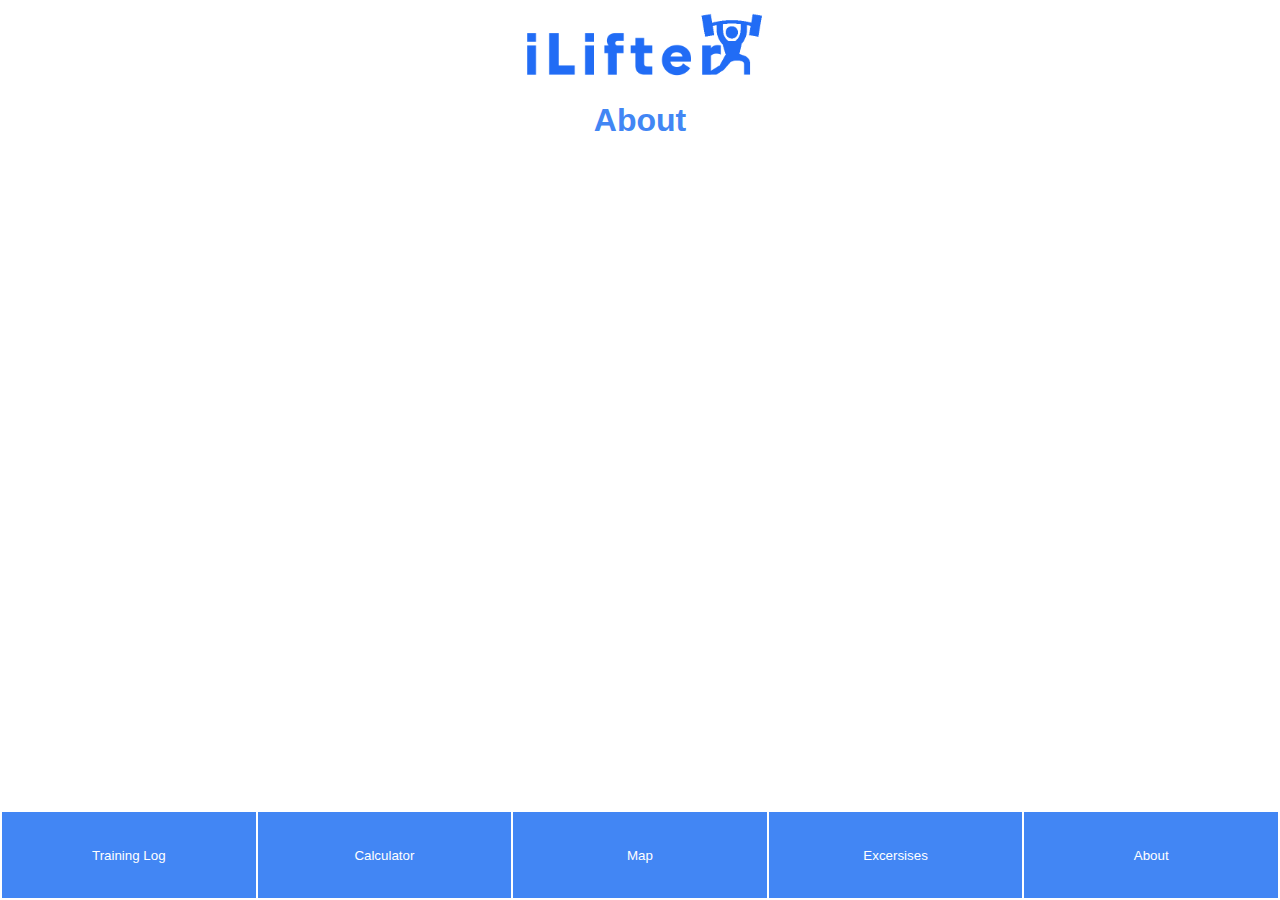
==== commit 4d263293: "Btter" ====
--- a/pagemain.html
+++ b/pagemain.html
@@ -20,7 +20,7 @@
 		<table class="tablemain">
     <tr>
       <th><button class="tablemainbutton"
-       onclick="return traininglog_onclick()">Hej</button></th>
+       onclick="return traininglog_onclick()">Training Log</button></th>
       <th><button class="tablemainbutton"
         onclick="return calculator_onclick()">Calculator</button></th>
       <th><button class="tablemainbutton"
